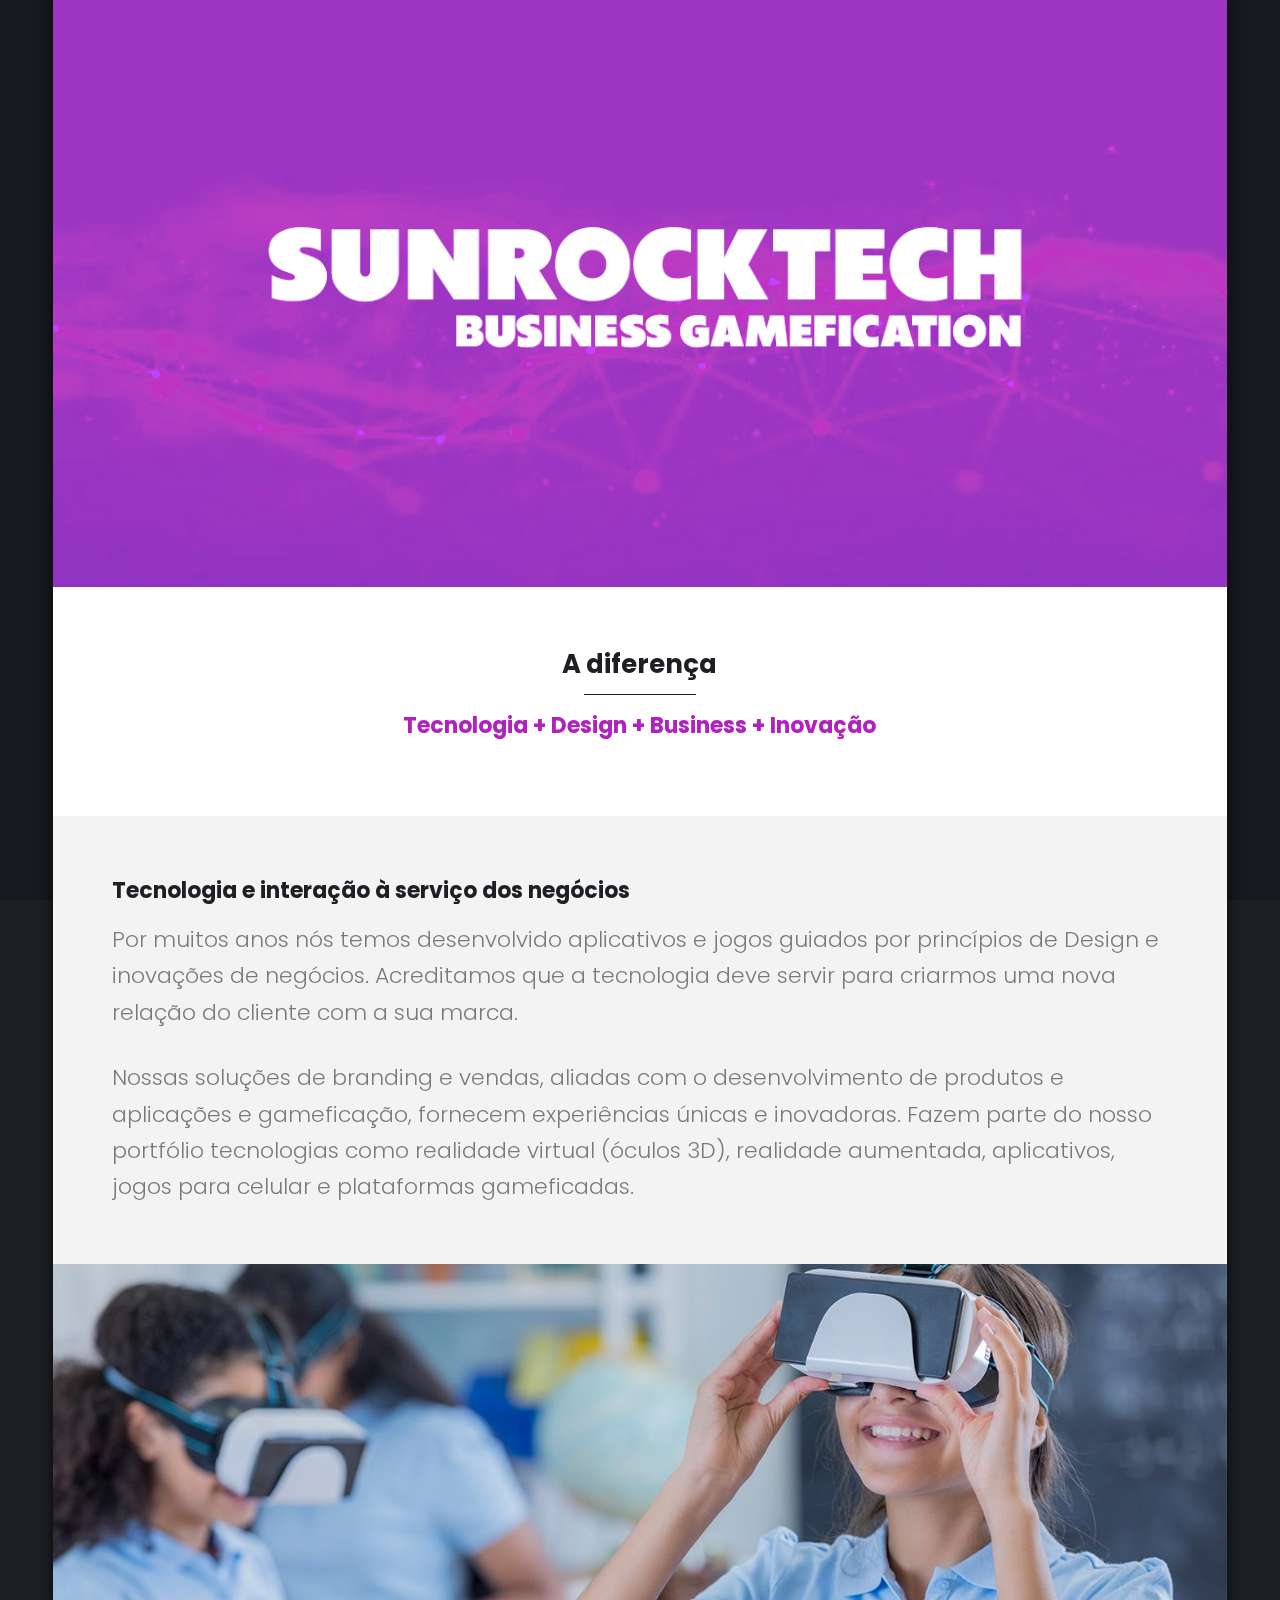
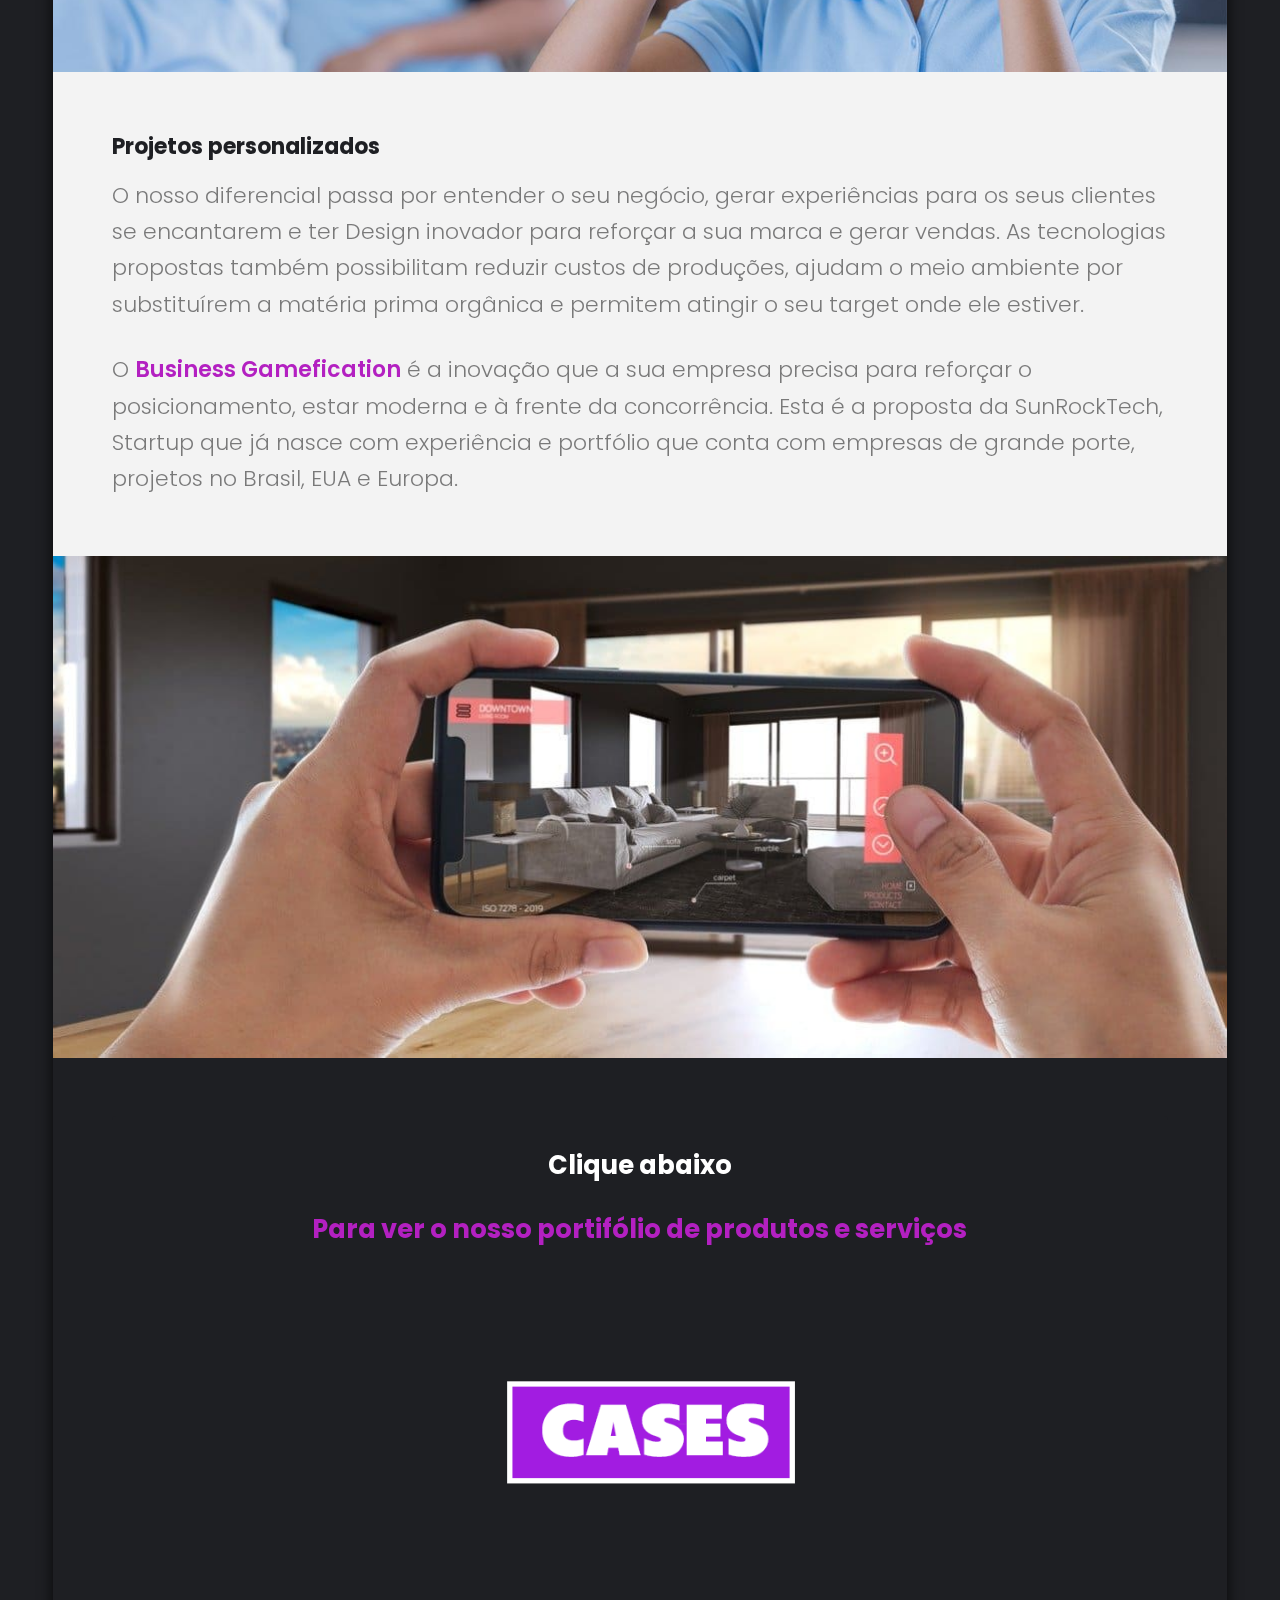
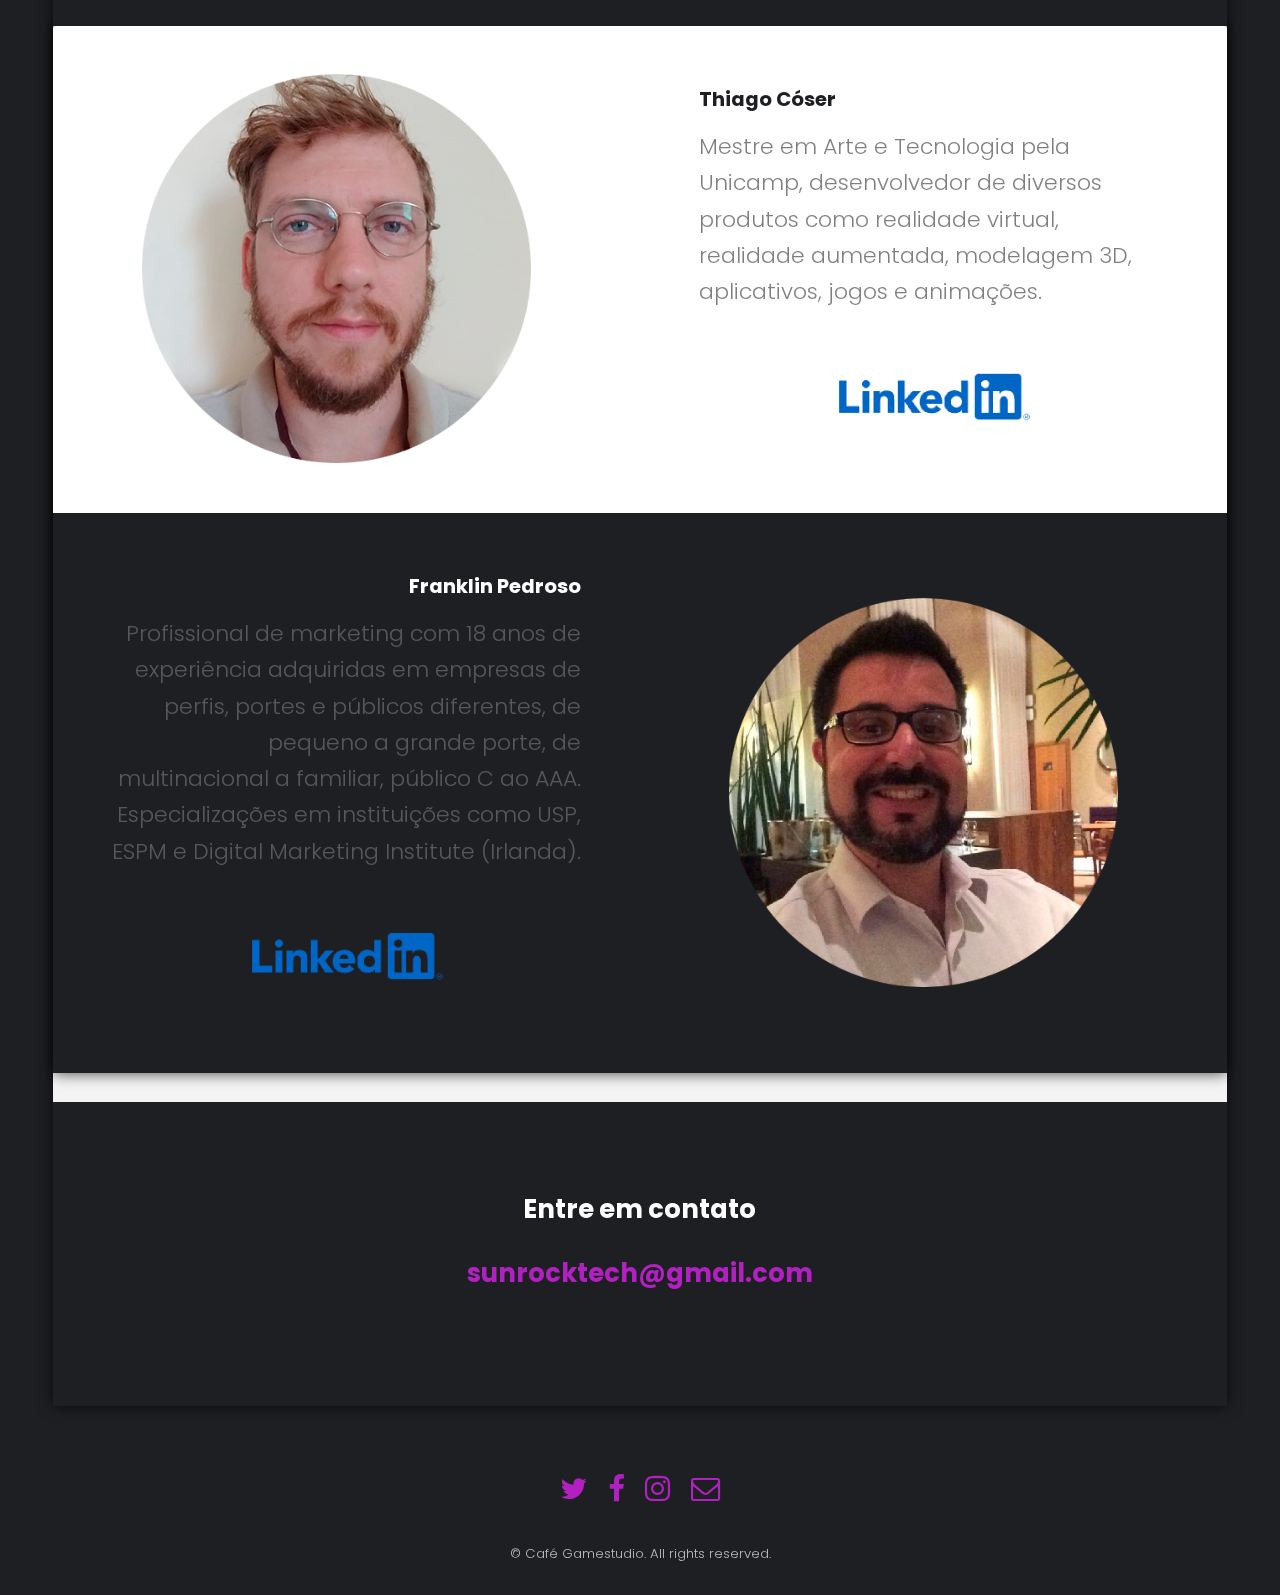
==== sunrocktech/index.html @ 2be59ea2 "Linkedin" ====
<!DOCTYPE HTML>
<!--
	Caminar by TEMPLATED
	templated.co @templatedco
	Released for free under the Creative Commons Attribution 3.0 license (templated.co/license)
-->
<html>

<head>
	<title>SUNROCKTECH</title>
	<meta charset="utf-8" />
	<meta name="viewport" content="width=device-width, initial-scale=1" />
	<link rel="stylesheet" href="assets/css/main.css" />
</head>

<body>

	<!-- Main -->
	<section id="main">
		<div class="inner">

			<!-- One -->
			<section id="one" class="wrapper style1">

				<div class="image fit flush">
					<img src="images/pic02.jpg" alt="" />
				</div>
				<header class="special">
					<h2>A diferença </h2>
					<h1 style="color:#B320C1 ">Tecnologia + Design + Business + Inovação</h1>
				</header>
				<div class="content">
					<h1>Tecnologia e interação à serviço dos negócios</h1>
					<p>Por muitos anos nós temos desenvolvido aplicativos e jogos guiados por princípios de Design e
						inovações de negócios.
						Acreditamos que a tecnologia deve servir para criarmos uma nova relação do cliente com a sua
						marca. </p>

					<p>Nossas soluções de branding e vendas, aliadas com o desenvolvimento de produtos e aplicações e
						gameficação, fornecem
						experiências únicas e inovadoras. Fazem parte do nosso portfólio tecnologias como realidade
						virtual (óculos 3D),
						realidade aumentada, aplicativos, jogos para celular e plataformas gameficadas.
					</p>


				</div>



			</section>


			<!-- One -->
			<section id="one" class="wrapper style1">

				<div class="image fit flush">
					<img src="images/VR.jpg" alt="" />



					<div class="content">
						<h1>Projetos personalizados</h1>
						<p>O nosso diferencial passa por entender o seu negócio, gerar experiências para os seus
							clientes se encantarem e ter
							Design inovador para reforçar a sua marca e gerar vendas. As tecnologias propostas também
							possibilitam reduzir custos de
							produções, ajudam o meio ambiente por substituírem a matéria prima orgânica e permitem
							atingir o seu target onde ele
							estiver.</p>

						<p>O <strong style="color:#B320C1">Business Gamefication</strong> é a inovação que a sua empresa
							precisa para reforçar
							o posicionamento, estar moderna e à
							frente da concorrência. Esta é a proposta da SunRockTech, Startup que já nasce com
							experiência e portfólio que conta com
							empresas de grande porte, projetos no Brasil, EUA e Europa.</p>

					</div>



			</section>
			<!-- One -->
			<section id="one" class="wrapper style1">

				<div class="image fit flush">
					<img src="images/AR.jpg" alt="" />

					<!-- Two -->
					<section id="two" class="wrapper style2">
						<header>
							<h2>Clique abaixo</h2>
							<h2 style="color:#B320C1 "> Para ver o nosso portifólio de produtos e serviços</h2>
						</header>

						<div class="image fit2 flush">


							<a href="https://thiagocoser.github.io/cafegamestudio/donate_pt"><img
									src="images/donate_PT.png" alt="" /></a>

						</div>
				</div>


			</section>



			<section id="main">
				<div class="inner">

					<section id="three" class="wrapper">
						<div class="spotlight">
							<div class="image flush"><img src="images/tago.png" alt="" /></div>
							<div class="inner">
								<h3>Thiago Cóser</h3>
								<p>Mestre em Arte e Tecnologia pela Unicamp, desenvolvedor de diversos
									produtos como
									realidade virtual, realidade aumentada, modelagem 3D, aplicativos, jogos
									e
									animações.</p>





								<div class="image fit flush"><a
										href="https://www.linkedin.com/in/thiago-c%C3%B3ser-b8065735/"><img
											src="images/in.png" alt="" /></a></div>




							</div>




						</div>
						<div class="spotlight alt">
							<div class="image flush"><img src="images/frank.png" alt="" /></div>
							<div class="inner">
								<h3>Franklin Pedroso</h3>
								<p>Profissional de marketing com 18 anos de experiência adquiridas em empresas de
									perfis, portes e públicos diferentes, de
									pequeno a grande porte, de multinacional a familiar, público C ao AAA.
									Especializações em instituições como USP, ESPM e
									Digital Marketing Institute (Irlanda).</p>

								<div class="image fit flush"><a href="https://www.linkedin.com/in/franklinpedroso/"><img
											src="images/in.png" alt="" /></a></div>


							</div>
						</div>

					</section>

				</div>
			</section>


			<!-- Two -->
			<section id="two" class="wrapper style2">
				<header>
					<h2>Entre em contato</h2>
					<h2 style="color:#B320C1 ">sunrocktech@gmail.com</h2>
				</header>


		</div>


	</section>





	<!-- Footer -->
	<footer id="footer">
		<div class="container">
			<ul class="icons">

				<li><a href="#" class="icon fa-twitter"><span class="label">Twitter</span></a></li>
				<li><a href="#" class="icon fa-facebook"><span class="label">Facebook</span></a>
				</li>
				<li><a href="#" class="icon fa-instagram"><span class="label">Instagram</span></a>
				</li>
				<li><a href="#" class="icon fa-envelope-o"><span class="label">Email</span></a></li>
			</ul>
		</div>
		<div class="copyright">
			&copy; Café Gamestudio. All rights reserved.
		</div>
	</footer>

	<!-- Scripts -->
	<script src="assets/js/jquery.min.js"></script>
	<script src="assets/js/jquery.poptrox.min.js"></script>
	<script src="assets/js/skel.min.js"></script>
	<script src="assets/js/util.js"></script>
	<script src="assets/js/main.js"></script>

</body>

</html>
---- sunrocktech/assets/css/main.css ----
@import url(font-awesome.min.css);
@import url("https://fonts.googleapis.com/css?family=Poppins:300,400,500,600,700");

/*
	Caminar by TEMPLATED
	templated.co @templatedco
	Released for free under the Creative Commons Attribution 3.0 license (templated.co/license)
*/

/* Reset */

	html, body, div, span, applet, object, iframe, h1, h2, h3, h4, h5, h6, p, blockquote, pre, a, abbr, acronym, address, big, cite, code, del, dfn, em, img, ins, kbd, q, s, samp, small, strike, strong, sub, sup, tt, var, b, u, i, center, dl, dt, dd, ol, ul, li, fieldset, form, label, legend, table, caption, tbody, tfoot, thead, tr, th, td, article, aside, canvas, details, embed, figure, figcaption, footer, header, hgroup, menu, nav, output, ruby, section, summary, time, mark, audio, video {
		margin: 0;
		padding: 0;
		border: 0;
		font-size: 100%;
		font: inherit;
		vertical-align: baseline;
	}

	article, aside, details, figcaption, figure, footer, header, hgroup, menu, nav, section {
		display: block;
	}

	body {
		line-height: 1;
	}

	ol, ul {
		list-style: none;
	}

	blockquote, q {
		quotes: none;
	}

	blockquote:before, blockquote:after, q:before, q:after {
		content: '';
		content: none;
	}

	table {
		border-collapse: collapse;
		border-spacing: 0;
	}

	body {
		-webkit-text-size-adjust: none;
	}

/* Box Model */

	*, *:before, *:after {
		-moz-box-sizing: border-box;
		-webkit-box-sizing: border-box;
		box-sizing: border-box;
	}

/* Containers */

	.container {
		margin-left: auto;
		margin-right: auto;
	}

	.container.\31 25\25 {
		width: 100%;
		max-width: 100rem;
		min-width: 80rem;
	}

	.container.\37 5\25 {
		width: 60rem;
	}

	.container.\35 0\25 {
		width: 40rem;
	}

	.container.\32 5\25 {
		width: 20rem;
	}

	.container {
		width: 80rem;
	}

	@media screen and (max-width: 1680px) {

		.container.\31 25\25 {
			width: 100%;
			max-width: 100rem;
			min-width: 80rem;
		}

		.container.\37 5\25 {
			width: 60rem;
		}

		.container.\35 0\25 {
			width: 40rem;
		}

		.container.\32 5\25 {
			width: 20rem;
		}

		.container {
			width: 80rem;
		}

	}

	@media screen and (max-width: 1280px) {

		.container.\31 25\25 {
			width: 100%;
			max-width: 81.25rem;
			min-width: 65rem;
		}

		.container.\37 5\25 {
			width: 48.75rem;
		}

		.container.\35 0\25 {
			width: 32.5rem;
		}

		.container.\32 5\25 {
			width: 16.25rem;
		}

		.container {
			width: 65rem;
		}

	}

	@media screen and (max-width: 980px) {

		.container.\31 25\25 {
			width: 100%;
			max-width: 112.5%;
			min-width: 90%;
		}

		.container.\37 5\25 {
			width: 67.5%;
		}

		.container.\35 0\25 {
			width: 45%;
		}

		.container.\32 5\25 {
			width: 22.5%;
		}

		.container {
			width: 90%;
		}

	}

	@media screen and (max-width: 736px) {

		.container.\31 25\25 {
			width: 100%;
			max-width: 112.5%;
			min-width: 90%;
		}

		.container.\37 5\25 {
			width: 67.5%;
		}

		.container.\35 0\25 {
			width: 45%;
		}

		.container.\32 5\25 {
			width: 22.5%;
		}

		.container {
			width: 90% !important;
		}

	}

	@media screen and (max-width: 480px) {

		.container.\31 25\25 {
			width: 100%;
			max-width: 112.5%;
			min-width: 90%;
		}

		.container.\37 5\25 {
			width: 67.5%;
		}

		.container.\35 0\25 {
			width: 45%;
		}

		.container.\32 5\25 {
			width: 22.5%;
		}

		.container {
			width: 90% !important;
		}

	}

/* Grid */

	.row {
		border-bottom: solid 1px transparent;
		-moz-box-sizing: border-box;
		-webkit-box-sizing: border-box;
		box-sizing: border-box;
	}

	.row > * {
		float: left;
		-moz-box-sizing: border-box;
		-webkit-box-sizing: border-box;
		box-sizing: border-box;
	}

	.row:after, .row:before {
		content: '';
		display: block;
		clear: both;
		height: 0;
	}

	.row.uniform > * > :first-child {
		margin-top: 0;
	}

	.row.uniform > * > :last-child {
		margin-bottom: 0;
	}

	.row.\30 \25 > * {
		padding: 0 0 0 0rem;
	}

	.row.\30 \25 {
		margin: 0 0 -1px 0rem;
	}

	.row.uniform.\30 \25 > * {
		padding: 0rem 0 0 0rem;
	}

	.row.uniform.\30 \25 {
		margin: 0rem 0 -1px 0rem;
	}

	.row > * {
		padding: 0 0 0 2rem;
	}

	.row {
		margin: 0 0 -1px -2rem;
	}

	.row.uniform > * {
		padding: 2rem 0 0 2rem;
	}

	.row.uniform {
		margin: -2rem 0 -1px -2rem;
	}

	.row.\32 00\25 > * {
		padding: 0 0 0 4rem;
	}

	.row.\32 00\25 {
		margin: 0 0 -1px -4rem;
	}

	.row.uniform.\32 00\25 > * {
		padding: 4rem 0 0 4rem;
	}

	.row.uniform.\32 00\25 {
		margin: -4rem 0 -1px -4rem;
	}

	.row.\31 50\25 > * {
		padding: 0 0 0 3rem;
	}

	.row.\31 50\25 {
		margin: 0 0 -1px -3rem;
	}

	.row.uniform.\31 50\25 > * {
		padding: 3rem 0 0 3rem;
	}

	.row.uniform.\31 50\25 {
		margin: -3rem 0 -1px -3rem;
	}

	.row.\35 0\25 > * {
		padding: 0 0 0 1rem;
	}

	.row.\35 0\25 {
		margin: 0 0 -1px -1rem;
	}

	.row.uniform.\35 0\25 > * {
		padding: 1rem 0 0 1rem;
	}

	.row.uniform.\35 0\25 {
		margin: -1rem 0 -1px -1rem;
	}

	.row.\32 5\25 > * {
		padding: 0 0 0 0.5rem;
	}

	.row.\32 5\25 {
		margin: 0 0 -1px -0.5rem;
	}

	.row.uniform.\32 5\25 > * {
		padding: 0.5rem 0 0 0.5rem;
	}

	.row.uniform.\32 5\25 {
		margin: -0.5rem 0 -1px -0.5rem;
	}

	.\31 2u, .\31 2u\24 {
		width: 100%;
		clear: none;
		margin-left: 0;
	}

	.\31 1u, .\31 1u\24 {
		width: 91.6666666667%;
		clear: none;
		margin-left: 0;
	}

	.\31 0u, .\31 0u\24 {
		width: 83.3333333333%;
		clear: none;
		margin-left: 0;
	}

	.\39 u, .\39 u\24 {
		width: 75%;
		clear: none;
		margin-left: 0;
	}

	.\38 u, .\38 u\24 {
		width: 66.6666666667%;
		clear: none;
		margin-left: 0;
	}

	.\37 u, .\37 u\24 {
		width: 58.3333333333%;
		clear: none;
		margin-left: 0;
	}

	.\36 u, .\36 u\24 {
		width: 50%;
		clear: none;
		margin-left: 0;
	}

	.\35 u, .\35 u\24 {
		width: 41.6666666667%;
		clear: none;
		margin-left: 0;
	}

	.\34 u, .\34 u\24 {
		width: 33.3333333333%;
		clear: none;
		margin-left: 0;
	}

	.\33 u, .\33 u\24 {
		width: 25%;
		clear: none;
		margin-left: 0;
	}

	.\32 u, .\32 u\24 {
		width: 16.6666666667%;
		clear: none;
		margin-left: 0;
	}

	.\31 u, .\31 u\24 {
		width: 8.3333333333%;
		clear: none;
		margin-left: 0;
	}

	.\31 2u\24 + *,
	.\31 1u\24 + *,
	.\31 0u\24 + *,
	.\39 u\24 + *,
	.\38 u\24 + *,
	.\37 u\24 + *,
	.\36 u\24 + *,
	.\35 u\24 + *,
	.\34 u\24 + *,
	.\33 u\24 + *,
	.\32 u\24 + *,
	.\31 u\24 + * {
		clear: left;
	}

	.\-11u {
		margin-left: 91.66667%;
	}

	.\-10u {
		margin-left: 83.33333%;
	}

	.\-9u {
		margin-left: 75%;
	}

	.\-8u {
		margin-left: 66.66667%;
	}

	.\-7u {
		margin-left: 58.33333%;
	}

	.\-6u {
		margin-left: 50%;
	}

	.\-5u {
		margin-left: 41.66667%;
	}

	.\-4u {
		margin-left: 33.33333%;
	}

	.\-3u {
		margin-left: 25%;
	}

	.\-2u {
		margin-left: 16.66667%;
	}

	.\-1u {
		margin-left: 8.33333%;
	}

	@media screen and (max-width: 1680px) {

		.row > * {
			padding: 0 0 0 2rem;
		}

		.row {
			margin: 0 0 -1px -2rem;
		}

		.row.uniform > * {
			padding: 2rem 0 0 2rem;
		}

		.row.uniform {
			margin: -2rem 0 -1px -2rem;
		}

		.row.\32 00\25 > * {
			padding: 0 0 0 4rem;
		}

		.row.\32 00\25 {
			margin: 0 0 -1px -4rem;
		}

		.row.uniform.\32 00\25 > * {
			padding: 4rem 0 0 4rem;
		}

		.row.uniform.\32 00\25 {
			margin: -4rem 0 -1px -4rem;
		}

		.row.\31 50\25 > * {
			padding: 0 0 0 3rem;
		}

		.row.\31 50\25 {
			margin: 0 0 -1px -3rem;
		}

		.row.uniform.\31 50\25 > * {
			padding: 3rem 0 0 3rem;
		}

		.row.uniform.\31 50\25 {
			margin: -3rem 0 -1px -3rem;
		}

		.row.\35 0\25 > * {
			padding: 0 0 0 1rem;
		}

		.row.\35 0\25 {
			margin: 0 0 -1px -1rem;
		}

		.row.uniform.\35 0\25 > * {
			padding: 1rem 0 0 1rem;
		}

		.row.uniform.\35 0\25 {
			margin: -1rem 0 -1px -1rem;
		}

		.row.\32 5\25 > * {
			padding: 0 0 0 0.5rem;
		}

		.row.\32 5\25 {
			margin: 0 0 -1px -0.5rem;
		}

		.row.uniform.\32 5\25 > * {
			padding: 0.5rem 0 0 0.5rem;
		}

		.row.uniform.\32 5\25 {
			margin: -0.5rem 0 -1px -0.5rem;
		}

		.\31 2u\28xlarge\29, .\31 2u\24\28xlarge\29 {
			width: 100%;
			clear: none;
			margin-left: 0;
		}

		.\31 1u\28xlarge\29, .\31 1u\24\28xlarge\29 {
			width: 91.6666666667%;
			clear: none;
			margin-left: 0;
		}

		.\31 0u\28xlarge\29, .\31 0u\24\28xlarge\29 {
			width: 83.3333333333%;
			clear: none;
			margin-left: 0;
		}

		.\39 u\28xlarge\29, .\39 u\24\28xlarge\29 {
			width: 75%;
			clear: none;
			margin-left: 0;
		}

		.\38 u\28xlarge\29, .\38 u\24\28xlarge\29 {
			width: 66.6666666667%;
			clear: none;
			margin-left: 0;
		}

		.\37 u\28xlarge\29, .\37 u\24\28xlarge\29 {
			width: 58.3333333333%;
			clear: none;
			margin-left: 0;
		}

		.\36 u\28xlarge\29, .\36 u\24\28xlarge\29 {
			width: 50%;
			clear: none;
			margin-left: 0;
		}

		.\35 u\28xlarge\29, .\35 u\24\28xlarge\29 {
			width: 41.6666666667%;
			clear: none;
			margin-left: 0;
		}

		.\34 u\28xlarge\29, .\34 u\24\28xlarge\29 {
			width: 33.3333333333%;
			clear: none;
			margin-left: 0;
		}

		.\33 u\28xlarge\29, .\33 u\24\28xlarge\29 {
			width: 25%;
			clear: none;
			margin-left: 0;
		}

		.\32 u\28xlarge\29, .\32 u\24\28xlarge\29 {
			width: 16.6666666667%;
			clear: none;
			margin-left: 0;
		}

		.\31 u\28xlarge\29, .\31 u\24\28xlarge\29 {
			width: 8.3333333333%;
			clear: none;
			margin-left: 0;
		}

		.\31 2u\24\28xlarge\29 + *,
		.\31 1u\24\28xlarge\29 + *,
		.\31 0u\24\28xlarge\29 + *,
		.\39 u\24\28xlarge\29 + *,
		.\38 u\24\28xlarge\29 + *,
		.\37 u\24\28xlarge\29 + *,
		.\36 u\24\28xlarge\29 + *,
		.\35 u\24\28xlarge\29 + *,
		.\34 u\24\28xlarge\29 + *,
		.\33 u\24\28xlarge\29 + *,
		.\32 u\24\28xlarge\29 + *,
		.\31 u\24\28xlarge\29 + * {
			clear: left;
		}

		.\-11u\28xlarge\29 {
			margin-left: 91.66667%;
		}

		.\-10u\28xlarge\29 {
			margin-left: 83.33333%;
		}

		.\-9u\28xlarge\29 {
			margin-left: 75%;
		}

		.\-8u\28xlarge\29 {
			margin-left: 66.66667%;
		}

		.\-7u\28xlarge\29 {
			margin-left: 58.33333%;
		}

		.\-6u\28xlarge\29 {
			margin-left: 50%;
		}

		.\-5u\28xlarge\29 {
			margin-left: 41.66667%;
		}

		.\-4u\28xlarge\29 {
			margin-left: 33.33333%;
		}

		.\-3u\28xlarge\29 {
			margin-left: 25%;
		}

		.\-2u\28xlarge\29 {
			margin-left: 16.66667%;
		}

		.\-1u\28xlarge\29 {
			margin-left: 8.33333%;
		}

	}

	@media screen and (max-width: 1280px) {

		.row > * {
			padding: 0 0 0 1.5rem;
		}

		.row {
			margin: 0 0 -1px -1.5rem;
		}

		.row.uniform > * {
			padding: 1.5rem 0 0 1.5rem;
		}

		.row.uniform {
			margin: -1.5rem 0 -1px -1.5rem;
		}

		.row.\32 00\25 > * {
			padding: 0 0 0 3rem;
		}

		.row.\32 00\25 {
			margin: 0 0 -1px -3rem;
		}

		.row.uniform.\32 00\25 > * {
			padding: 3rem 0 0 3rem;
		}

		.row.uniform.\32 00\25 {
			margin: -3rem 0 -1px -3rem;
		}

		.row.\31 50\25 > * {
			padding: 0 0 0 2.25rem;
		}

		.row.\31 50\25 {
			margin: 0 0 -1px -2.25rem;
		}

		.row.uniform.\31 50\25 > * {
			padding: 2.25rem 0 0 2.25rem;
		}

		.row.uniform.\31 50\25 {
			margin: -2.25rem 0 -1px -2.25rem;
		}

		.row.\35 0\25 > * {
			padding: 0 0 0 0.75rem;
		}

		.row.\35 0\25 {
			margin: 0 0 -1px -0.75rem;
		}

		.row.uniform.\35 0\25 > * {
			padding: 0.75rem 0 0 0.75rem;
		}

		.row.uniform.\35 0\25 {
			margin: -0.75rem 0 -1px -0.75rem;
		}

		.row.\32 5\25 > * {
			padding: 0 0 0 0.375rem;
		}

		.row.\32 5\25 {
			margin: 0 0 -1px -0.375rem;
		}

		.row.uniform.\32 5\25 > * {
			padding: 0.375rem 0 0 0.375rem;
		}

		.row.uniform.\32 5\25 {
			margin: -0.375rem 0 -1px -0.375rem;
		}

		.\31 2u\28large\29, .\31 2u\24\28large\29 {
			width: 100%;
			clear: none;
			margin-left: 0;
		}

		.\31 1u\28large\29, .\31 1u\24\28large\29 {
			width: 91.6666666667%;
			clear: none;
			margin-left: 0;
		}

		.\31 0u\28large\29, .\31 0u\24\28large\29 {
			width: 83.3333333333%;
			clear: none;
			margin-left: 0;
		}

		.\39 u\28large\29, .\39 u\24\28large\29 {
			width: 75%;
			clear: none;
			margin-left: 0;
		}

		.\38 u\28large\29, .\38 u\24\28large\29 {
			width: 66.6666666667%;
			clear: none;
			margin-left: 0;
		}

		.\37 u\28large\29, .\37 u\24\28large\29 {
			width: 58.3333333333%;
			clear: none;
			margin-left: 0;
		}

		.\36 u\28large\29, .\36 u\24\28large\29 {
			width: 50%;
			clear: none;
			margin-left: 0;
		}

		.\35 u\28large\29, .\35 u\24\28large\29 {
			width: 41.6666666667%;
			clear: none;
			margin-left: 0;
		}

		.\34 u\28large\29, .\34 u\24\28large\29 {
			width: 33.3333333333%;
			clear: none;
			margin-left: 0;
		}

		.\33 u\28large\29, .\33 u\24\28large\29 {
			width: 25%;
			clear: none;
			margin-left: 0;
		}

		.\32 u\28large\29, .\32 u\24\28large\29 {
			width: 16.6666666667%;
			clear: none;
			margin-left: 0;
		}

		.\31 u\28large\29, .\31 u\24\28large\29 {
			width: 8.3333333333%;
			clear: none;
			margin-left: 0;
		}

		.\31 2u\24\28large\29 + *,
		.\31 1u\24\28large\29 + *,
		.\31 0u\24\28large\29 + *,
		.\39 u\24\28large\29 + *,
		.\38 u\24\28large\29 + *,
		.\37 u\24\28large\29 + *,
		.\36 u\24\28large\29 + *,
		.\35 u\24\28large\29 + *,
		.\34 u\24\28large\29 + *,
		.\33 u\24\28large\29 + *,
		.\32 u\24\28large\29 + *,
		.\31 u\24\28large\29 + * {
			clear: left;
		}

		.\-11u\28large\29 {
			margin-left: 91.66667%;
		}

		.\-10u\28large\29 {
			margin-left: 83.33333%;
		}

		.\-9u\28large\29 {
			margin-left: 75%;
		}

		.\-8u\28large\29 {
			margin-left: 66.66667%;
		}

		.\-7u\28large\29 {
			margin-left: 58.33333%;
		}

		.\-6u\28large\29 {
			margin-left: 50%;
		}

		.\-5u\28large\29 {
			margin-left: 41.66667%;
		}

		.\-4u\28large\29 {
			margin-left: 33.33333%;
		}

		.\-3u\28large\29 {
			margin-left: 25%;
		}

		.\-2u\28large\29 {
			margin-left: 16.66667%;
		}

		.\-1u\28large\29 {
			margin-left: 8.33333%;
		}

	}

	@media screen and (max-width: 980px) {

		.row > * {
			padding: 0 0 0 1.5rem;
		}

		.row {
			margin: 0 0 -1px -1.5rem;
		}

		.row.uniform > * {
			padding: 1.5rem 0 0 1.5rem;
		}

		.row.uniform {
			margin: -1.5rem 0 -1px -1.5rem;
		}

		.row.\32 00\25 > * {
			padding: 0 0 0 3rem;
		}

		.row.\32 00\25 {
			margin: 0 0 -1px -3rem;
		}

		.row.uniform.\32 00\25 > * {
			padding: 3rem 0 0 3rem;
		}

		.row.uniform.\32 00\25 {
			margin: -3rem 0 -1px -3rem;
		}

		.row.\31 50\25 > * {
			padding: 0 0 0 2.25rem;
		}

		.row.\31 50\25 {
			margin: 0 0 -1px -2.25rem;
		}

		.row.uniform.\31 50\25 > * {
			padding: 2.25rem 0 0 2.25rem;
		}

		.row.uniform.\31 50\25 {
			margin: -2.25rem 0 -1px -2.25rem;
		}

		.row.\35 0\25 > * {
			padding: 0 0 0 0.75rem;
		}

		.row.\35 0\25 {
			margin: 0 0 -1px -0.75rem;
		}

		.row.uniform.\35 0\25 > * {
			padding: 0.75rem 0 0 0.75rem;
		}

		.row.uniform.\35 0\25 {
			margin: -0.75rem 0 -1px -0.75rem;
		}

		.row.\32 5\25 > * {
			padding: 0 0 0 0.375rem;
		}

		.row.\32 5\25 {
			margin: 0 0 -1px -0.375rem;
		}

		.row.uniform.\32 5\25 > * {
			padding: 0.375rem 0 0 0.375rem;
		}

		.row.uniform.\32 5\25 {
			margin: -0.375rem 0 -1px -0.375rem;
		}

		.\31 2u\28medium\29, .\31 2u\24\28medium\29 {
			width: 100%;
			clear: none;
			margin-left: 0;
		}

		.\31 1u\28medium\29, .\31 1u\24\28medium\29 {
			width: 91.6666666667%;
			clear: none;
			margin-left: 0;
		}

		.\31 0u\28medium\29, .\31 0u\24\28medium\29 {
			width: 83.3333333333%;
			clear: none;
			margin-left: 0;
		}

		.\39 u\28medium\29, .\39 u\24\28medium\29 {
			width: 75%;
			clear: none;
			margin-left: 0;
		}

		.\38 u\28medium\29, .\38 u\24\28medium\29 {
			width: 66.6666666667%;
			clear: none;
			margin-left: 0;
		}

		.\37 u\28medium\29, .\37 u\24\28medium\29 {
			width: 58.3333333333%;
			clear: none;
			margin-left: 0;
		}

		.\36 u\28medium\29, .\36 u\24\28medium\29 {
			width: 50%;
			clear: none;
			margin-left: 0;
		}

		.\35 u\28medium\29, .\35 u\24\28medium\29 {
			width: 41.6666666667%;
			clear: none;
			margin-left: 0;
		}

		.\34 u\28medium\29, .\34 u\24\28medium\29 {
			width: 33.3333333333%;
			clear: none;
			margin-left: 0;
		}

		.\33 u\28medium\29, .\33 u\24\28medium\29 {
			width: 25%;
			clear: none;
			margin-left: 0;
		}

		.\32 u\28medium\29, .\32 u\24\28medium\29 {
			width: 16.6666666667%;
			clear: none;
			margin-left: 0;
		}

		.\31 u\28medium\29, .\31 u\24\28medium\29 {
			width: 8.3333333333%;
			clear: none;
			margin-left: 0;
		}

		.\31 2u\24\28medium\29 + *,
		.\31 1u\24\28medium\29 + *,
		.\31 0u\24\28medium\29 + *,
		.\39 u\24\28medium\29 + *,
		.\38 u\24\28medium\29 + *,
		.\37 u\24\28medium\29 + *,
		.\36 u\24\28medium\29 + *,
		.\35 u\24\28medium\29 + *,
		.\34 u\24\28medium\29 + *,
		.\33 u\24\28medium\29 + *,
		.\32 u\24\28medium\29 + *,
		.\31 u\24\28medium\29 + * {
			clear: left;
		}

		.\-11u\28medium\29 {
			margin-left: 91.66667%;
		}

		.\-10u\28medium\29 {
			margin-left: 83.33333%;
		}

		.\-9u\28medium\29 {
			margin-left: 75%;
		}

		.\-8u\28medium\29 {
			margin-left: 66.66667%;
		}

		.\-7u\28medium\29 {
			margin-left: 58.33333%;
		}

		.\-6u\28medium\29 {
			margin-left: 50%;
		}

		.\-5u\28medium\29 {
			margin-left: 41.66667%;
		}

		.\-4u\28medium\29 {
			margin-left: 33.33333%;
		}

		.\-3u\28medium\29 {
			margin-left: 25%;
		}

		.\-2u\28medium\29 {
			margin-left: 16.66667%;
		}

		.\-1u\28medium\29 {
			margin-left: 8.33333%;
		}

	}

	@media screen and (max-width: 736px) {

		.row > * {
			padding: 0 0 0 1.25rem;
		}

		.row {
			margin: 0 0 -1px -1.25rem;
		}

		.row.uniform > * {
			padding: 1.25rem 0 0 1.25rem;
		}

		.row.uniform {
			margin: -1.25rem 0 -1px -1.25rem;
		}

		.row.\32 00\25 > * {
			padding: 0 0 0 2.5rem;
		}

		.row.\32 00\25 {
			margin: 0 0 -1px -2.5rem;
		}

		.row.uniform.\32 00\25 > * {
			padding: 2.5rem 0 0 2.5rem;
		}

		.row.uniform.\32 00\25 {
			margin: -2.5rem 0 -1px -2.5rem;
		}

		.row.\31 50\25 > * {
			padding: 0 0 0 1.875rem;
		}

		.row.\31 50\25 {
			margin: 0 0 -1px -1.875rem;
		}

		.row.uniform.\31 50\25 > * {
			padding: 1.875rem 0 0 1.875rem;
		}

		.row.uniform.\31 50\25 {
			margin: -1.875rem 0 -1px -1.875rem;
		}

		.row.\35 0\25 > * {
			padding: 0 0 0 0.625rem;
		}

		.row.\35 0\25 {
			margin: 0 0 -1px -0.625rem;
		}

		.row.uniform.\35 0\25 > * {
			padding: 0.625rem 0 0 0.625rem;
		}

		.row.uniform.\35 0\25 {
			margin: -0.625rem 0 -1px -0.625rem;
		}

		.row.\32 5\25 > * {
			padding: 0 0 0 0.3125rem;
		}

		.row.\32 5\25 {
			margin: 0 0 -1px -0.3125rem;
		}

		.row.uniform.\32 5\25 > * {
			padding: 0.3125rem 0 0 0.3125rem;
		}

		.row.uniform.\32 5\25 {
			margin: -0.3125rem 0 -1px -0.3125rem;
		}

		.\31 2u\28small\29, .\31 2u\24\28small\29 {
			width: 100%;
			clear: none;
			margin-left: 0;
		}

		.\31 1u\28small\29, .\31 1u\24\28small\29 {
			width: 91.6666666667%;
			clear: none;
			margin-left: 0;
		}

		.\31 0u\28small\29, .\31 0u\24\28small\29 {
			width: 83.3333333333%;
			clear: none;
			margin-left: 0;
		}

		.\39 u\28small\29, .\39 u\24\28small\29 {
			width: 75%;
			clear: none;
			margin-left: 0;
		}

		.\38 u\28small\29, .\38 u\24\28small\29 {
			width: 66.6666666667%;
			clear: none;
			margin-left: 0;
		}

		.\37 u\28small\29, .\37 u\24\28small\29 {
			width: 58.3333333333%;
			clear: none;
			margin-left: 0;
		}

		.\36 u\28small\29, .\36 u\24\28small\29 {
			width: 50%;
			clear: none;
			margin-left: 0;
		}

		.\35 u\28small\29, .\35 u\24\28small\29 {
			width: 41.6666666667%;
			clear: none;
			margin-left: 0;
		}

		.\34 u\28small\29, .\34 u\24\28small\29 {
			width: 33.3333333333%;
			clear: none;
			margin-left: 0;
		}

		.\33 u\28small\29, .\33 u\24\28small\29 {
			width: 25%;
			clear: none;
			margin-left: 0;
		}

		.\32 u\28small\29, .\32 u\24\28small\29 {
			width: 16.6666666667%;
			clear: none;
			margin-left: 0;
		}

		.\31 u\28small\29, .\31 u\24\28small\29 {
			width: 8.3333333333%;
			clear: none;
			margin-left: 0;
		}

		.\31 2u\24\28small\29 + *,
		.\31 1u\24\28small\29 + *,
		.\31 0u\24\28small\29 + *,
		.\39 u\24\28small\29 + *,
		.\38 u\24\28small\29 + *,
		.\37 u\24\28small\29 + *,
		.\36 u\24\28small\29 + *,
		.\35 u\24\28small\29 + *,
		.\34 u\24\28small\29 + *,
		.\33 u\24\28small\29 + *,
		.\32 u\24\28small\29 + *,
		.\31 u\24\28small\29 + * {
			clear: left;
		}

		.\-11u\28small\29 {
			margin-left: 91.66667%;
		}

		.\-10u\28small\29 {
			margin-left: 83.33333%;
		}

		.\-9u\28small\29 {
			margin-left: 75%;
		}

		.\-8u\28small\29 {
			margin-left: 66.66667%;
		}

		.\-7u\28small\29 {
			margin-left: 58.33333%;
		}

		.\-6u\28small\29 {
			margin-left: 50%;
		}

		.\-5u\28small\29 {
			margin-left: 41.66667%;
		}

		.\-4u\28small\29 {
			margin-left: 33.33333%;
		}

		.\-3u\28small\29 {
			margin-left: 25%;
		}

		.\-2u\28small\29 {
			margin-left: 16.66667%;
		}

		.\-1u\28small\29 {
			margin-left: 8.33333%;
		}

	}

	@media screen and (max-width: 480px) {

		.row > * {
			padding: 0 0 0 1.25rem;
		}

		.row {
			margin: 0 0 -1px -1.25rem;
		}

		.row.uniform > * {
			padding: 1.25rem 0 0 1.25rem;
		}

		.row.uniform {
			margin: -1.25rem 0 -1px -1.25rem;
		}

		.row.\32 00\25 > * {
			padding: 0 0 0 2.5rem;
		}

		.row.\32 00\25 {
			margin: 0 0 -1px -2.5rem;
		}

		.row.uniform.\32 00\25 > * {
			padding: 2.5rem 0 0 2.5rem;
		}

		.row.uniform.\32 00\25 {
			margin: -2.5rem 0 -1px -2.5rem;
		}

		.row.\31 50\25 > * {
			padding: 0 0 0 1.875rem;
		}

		.row.\31 50\25 {
			margin: 0 0 -1px -1.875rem;
		}

		.row.uniform.\31 50\25 > * {
			padding: 1.875rem 0 0 1.875rem;
		}

		.row.uniform.\31 50\25 {
			margin: -1.875rem 0 -1px -1.875rem;
		}

		.row.\35 0\25 > * {
			padding: 0 0 0 0.625rem;
		}

		.row.\35 0\25 {
			margin: 0 0 -1px -0.625rem;
		}

		.row.uniform.\35 0\25 > * {
			padding: 0.625rem 0 0 0.625rem;
		}

		.row.uniform.\35 0\25 {
			margin: -0.625rem 0 -1px -0.625rem;
		}

		.row.\32 5\25 > * {
			padding: 0 0 0 0.3125rem;
		}

		.row.\32 5\25 {
			margin: 0 0 -1px -0.3125rem;
		}

		.row.uniform.\32 5\25 > * {
			padding: 0.3125rem 0 0 0.3125rem;
		}

		.row.uniform.\32 5\25 {
			margin: -0.3125rem 0 -1px -0.3125rem;
		}

		.\31 2u\28xsmall\29, .\31 2u\24\28xsmall\29 {
			width: 100%;
			clear: none;
			margin-left: 0;
		}

		.\31 1u\28xsmall\29, .\31 1u\24\28xsmall\29 {
			width: 91.6666666667%;
			clear: none;
			margin-left: 0;
		}

		.\31 0u\28xsmall\29, .\31 0u\24\28xsmall\29 {
			width: 83.3333333333%;
			clear: none;
			margin-left: 0;
		}

		.\39 u\28xsmall\29, .\39 u\24\28xsmall\29 {
			width: 75%;
			clear: none;
			margin-left: 0;
		}

		.\38 u\28xsmall\29, .\38 u\24\28xsmall\29 {
			width: 66.6666666667%;
			clear: none;
			margin-left: 0;
		}

		.\37 u\28xsmall\29, .\37 u\24\28xsmall\29 {
			width: 58.3333333333%;
			clear: none;
			margin-left: 0;
		}

		.\36 u\28xsmall\29, .\36 u\24\28xsmall\29 {
			width: 50%;
			clear: none;
			margin-left: 0;
		}

		.\35 u\28xsmall\29, .\35 u\24\28xsmall\29 {
			width: 41.6666666667%;
			clear: none;
			margin-left: 0;
		}

		.\34 u\28xsmall\29, .\34 u\24\28xsmall\29 {
			width: 33.3333333333%;
			clear: none;
			margin-left: 0;
		}

		.\33 u\28xsmall\29, .\33 u\24\28xsmall\29 {
			width: 25%;
			clear: none;
			margin-left: 0;
		}

		.\32 u\28xsmall\29, .\32 u\24\28xsmall\29 {
			width: 16.6666666667%;
			clear: none;
			margin-left: 0;
		}

		.\31 u\28xsmall\29, .\31 u\24\28xsmall\29 {
			width: 8.3333333333%;
			clear: none;
			margin-left: 0;
		}

		.\31 2u\24\28xsmall\29 + *,
		.\31 1u\24\28xsmall\29 + *,
		.\31 0u\24\28xsmall\29 + *,
		.\39 u\24\28xsmall\29 + *,
		.\38 u\24\28xsmall\29 + *,
		.\37 u\24\28xsmall\29 + *,
		.\36 u\24\28xsmall\29 + *,
		.\35 u\24\28xsmall\29 + *,
		.\34 u\24\28xsmall\29 + *,
		.\33 u\24\28xsmall\29 + *,
		.\32 u\24\28xsmall\29 + *,
		.\31 u\24\28xsmall\29 + * {
			clear: left;
		}

		.\-11u\28xsmall\29 {
			margin-left: 91.66667%;
		}

		.\-10u\28xsmall\29 {
			margin-left: 83.33333%;
		}

		.\-9u\28xsmall\29 {
			margin-left: 75%;
		}

		.\-8u\28xsmall\29 {
			margin-left: 66.66667%;
		}

		.\-7u\28xsmall\29 {
			margin-left: 58.33333%;
		}

		.\-6u\28xsmall\29 {
			margin-left: 50%;
		}

		.\-5u\28xsmall\29 {
			margin-left: 41.66667%;
		}

		.\-4u\28xsmall\29 {
			margin-left: 33.33333%;
		}

		.\-3u\28xsmall\29 {
			margin-left: 25%;
		}

		.\-2u\28xsmall\29 {
			margin-left: 16.66667%;
		}

		.\-1u\28xsmall\29 {
			margin-left: 8.33333%;
		}

	}

/* Basic */

	@-ms-viewport {
		width: device-width;
	}

	body {
		-ms-overflow-style: scrollbar;
	}

	@media screen and (max-width: 480px) {

		html, body {
			min-width: 320px;
		}

	}

	body {
		background: #fff;
	}

		body.is-loading *, body.is-loading *:before, body.is-loading *:after {
			-moz-animation: none !important;
			-webkit-animation: none !important;
			-ms-animation: none !important;
			animation: none !important;
			-moz-transition: none !important;
			-webkit-transition: none !important;
			-ms-transition: none !important;
			transition: none !important;
		}

/* Type */

	html {
		font-size: 15pt;
	}

		@media screen and (max-width: 1680px) {

			html {
				font-size: 11pt;
			}

		}

		@media screen and (max-width: 1280px) {

			html {
				font-size: 11pt;
			}

		}

		@media screen and (max-width: 980px) {

			html {
				font-size: 12pt;
			}

		}

		@media screen and (max-width: 736px) {

			html {
				font-size: 8pt;
			}

		}

		@media screen and (max-width: 480px) {

			html {
				font-size:8pt;
			}

		}

	body {
		background-color: #fff;
		color: rgba(0, 0, 0, 0.5);
	}

	body, input, select, textarea {
		font-family: "Poppins", sans-serif;
		font-weight: 300;
		font-size: 1.5rem;
		line-height: 1.65;
	}

	a {
		text-decoration: underline;
	}

		a:hover {
			text-decoration: none;
		}

	strong, b {
		font-weight: 600;
	}

	em, i {
		font-style: italic;
	}

	p {
		margin: 0 0 2rem 0;
	}

		p:last-child {
			margin: 0;
		}

		p.special {
			text-transform: uppercase;
			font-size: .2rem;
			font-weight: 300;
			margin: 0 0 .5rem 0;
			padding: 0 0 1rem 0;
			letter-spacing: .25rem;
		}

			p.special:after {
				content: '';
				position: absolute;
				margin: auto;
				right: 0;
				bottom: 0;
				left: 0;
				width: 50%;
				height: 1px;
				background-color: rgba(0, 0, 0, 0.125);

			}

	h1, h2, h3, h4, h5, h6 {
		font-weight: 700;
		line-height: 1.5;
		margin: 0 0 1rem 0;
	}

		h1 a, h2 a, h3 a, h4 a, h5 a, h6 a {
			color: inherit;
			text-decoration: none;
		}

	h2 {
		font-size: 1.75rem;
	}

	h3 {
		font-size: 1.35rem;
	}

	h4 {
		font-size: 1.1rem;
	}

	h5 {
		font-size: 0.9rem;
	}

	h6 {
		font-size: 0.7rem;
	}

	sub {
		font-size: 0.8rem;
		position: relative;
		top: 0.5rem;
	}

	sup {
		font-size: 0.8rem;
		position: relative;
		top: -0.5rem;
	}

	blockquote {
		border-left: solid 4px;
		font-style: italic;
		margin: 0 0 2rem 0;
		padding: 0.5rem 0 0.5rem 2rem;
	}

	code {
		border-radius: 4px;
		border: solid 1px;
		font-family: "Courier New", monospace;
		font-size: 0.9rem;
		margin: 0 0.25rem;
		padding: 0.25rem 0.65rem;
	}

	pre {
		-webkit-overflow-scrolling: touch;
		font-family: "Courier New", monospace;
		font-size: 0.9rem;
		margin: 0 0 2rem 0;
	}

		pre code {
			display: block;
			line-height: 1.75;
			padding: 1rem 1.5rem;
			overflow-x: auto;
		}

	hr {
		border: 0;
		border-bottom: solid 1px;
		margin: 2rem 0;
	}

		hr.major {
			margin: 3rem 0;
		}

	.align-left {
		text-align: left;
	}

	.align-center {
		text-align: center;
	}

	.align-right {
		text-align: right;
	}

	input, select, textarea {
		color: #1e1f23;
	}

	a {
		color: #54a354;
	}

	strong, b {
		color: #1e1f23;
	}

	h1, h2, h3, h4, h5, h6 {
		color: #1e1f23;
	}

	blockquote {
		border-left-color: rgba(144, 144, 144, 0.25);
	}

	code {
		background: rgba(144, 144, 144, 0.075);
		border-color: rgba(144, 144, 144, 0.25);
	}

	hr {
		border-bottom-color: rgba(144, 144, 144, 0.25);
	}

/* Box */

	.box {
		margin-bottom: 2rem;
		background: rgba(255, 255, 255, 0.95);
		border-radius: 4px;
	}

		.box .image.fit {
			margin: 0;
			border-radius: 0;
		}

			.box .image.fit img {
				border-radius: 0;
			}

		.box header {
			margin: 0 0 2rem 0;
		}

			.box header h2 {
				margin-bottom: 1rem;
				position: relative;
				padding-bottom: 1rem;
				font-weight: 700;
			}

				.box header h2:after {
					content: '';
					position: absolute;
					margin: auto;
					right: 0;
					bottom: 0;
					left: 0;
					width: 10%;
					height: 1px;
					background-color: rgba(0, 0, 0, 0.125);
				}

			.box header p {
				text-transform: uppercase;
				font-size: .75rem;
				font-weight: 300;
				margin: 1rem 0;
				padding: 0;
				letter-spacing: .25rem;
			}

		.box .content {
			padding: 3rem;
		}

		.box > :last-child,
		.box > :last-child > :last-child,
		.box > :last-child > :last-child > :last-child {
			margin-bottom: 0;
		}

		.box.alt {
			border: 0;
			border-radius: 0;
			padding: 0;
		}

		@media screen and (max-width: 736px) {

			.box .content {
				padding: 2rem;
			}

		}

	.box {
		border-color: rgba(144, 144, 144, 0.25);
	}

/* Button */

	input[type="submit"],
	input[type="reset"],
	input[type="button"],
	button,
	.button {
		-moz-appearance: none;
		-webkit-appearance: none;
		-ms-appearance: none;
		appearance: none;
		-moz-transition: background-color 0.2s ease-in-out, color 0.2s ease-in-out;
		-webkit-transition: background-color 0.2s ease-in-out, color 0.2s ease-in-out;
		-ms-transition: background-color 0.2s ease-in-out, color 0.2s ease-in-out;
		transition: background-color 0.2s ease-in-out, color 0.2s ease-in-out;
		border-radius: 4px;
		border: 0;
		cursor: pointer;
		display: inline-block;
		font-weight: 300;
		height: 2.85rem;
		line-height: 2.95rem;
		padding: 0 1.5rem;
		text-align: center;
		text-decoration: none;
		text-transform: uppercase;
		white-space: nowrap;
		width: 20%;
		font-size: 1rem;

	}

		input[type="submit"].icon,
		input[type="reset"].icon,
		input[type="button"].icon,
		button.icon,
		.button.icon {
			padding-left: 1.35rem;
		}

			input[type="submit"].icon:before,
			input[type="reset"].icon:before,
			input[type="button"].icon:before,
			button.icon:before,
			.button.icon:before {
				margin-right: 0.5rem;
			}

		input[type="submit"].fit,
		input[type="reset"].fit,
		input[type="button"].fit,
		button.fit,
		.button.fit {
			display: block;
			margin: 0 0 1rem 0;
			width: 10%;
		}

		input[type="submit"].small,
		input[type="reset"].small,
		input[type="button"].small,
		button.small,
		.button.small {
			font-size: 0.8rem;
		}

		input[type="submit"].big,
		input[type="reset"].big,
		input[type="button"].big,
		button.big,
		.button.big {
			font-size: 1.35rem;
		}

		input[type="submit"].disabled, input[type="submit"]:disabled,
		input[type="reset"].disabled,
		input[type="reset"]:disabled,
		input[type="button"].disabled,
		input[type="button"]:disabled,
		button.disabled,
		button:disabled,
		.button.disabled,
		.button:disabled {
			-moz-pointer-events: none;
			-webkit-pointer-events: none;
			-ms-pointer-events: none;
			pointer-events: none;
			opacity: 0.25;
		}

		@media screen and (max-width: 480px) {

			input[type="submit"],
			input[type="reset"],
			input[type="button"],
			button,
			.button {
				padding: 0;
				width:20%;
			}

		}

	input[type="submit"],
	input[type="reset"],
	input[type="button"],
	button,
	.button {
		background-color: #f2f2f2;
		color: #000 !important;
	}

		input[type="submit"]:hover,
		input[type="reset"]:hover,
		input[type="button"]:hover,
		button:hover,
		.button:hover {
			background-color: white;
		}

		input[type="submit"]:active,
		input[type="reset"]:active,
		input[type="button"]:active,
		button:active,
		.button:active {
			background-color: #e5e5e5;
		}

		input[type="submit"].alt,
		input[type="reset"].alt,
		input[type="button"].alt,
		button.alt,
		.button.alt {
			background-color: transparent;
			box-shadow: inset 0 0 0 2px rgba(144, 144, 144, 0.25);
			color: #1e1f23 !important;
		}

			input[type="submit"].alt:hover,
			input[type="reset"].alt:hover,
			input[type="button"].alt:hover,
			button.alt:hover,
			.button.alt:hover {
				background-color: rgba(144, 144, 144, 0.075);
			}

			input[type="submit"].alt:active,
			input[type="reset"].alt:active,
			input[type="button"].alt:active,
			button.alt:active,
			.button.alt:active {
				background-color: rgba(144, 144, 144, 0.2);
			}

			input[type="submit"].alt.icon:before,
			input[type="reset"].alt.icon:before,
			input[type="button"].alt.icon:before,
			button.alt.icon:before,
			.button.alt.icon:before {
				color: #bbb;
			}

		input[type="submit"].special,
		input[type="reset"].special,
		input[type="button"].special,
		button.special,
		.button.special {
			background-color: #54a354;
			color: #ffffff !important;

		}

			input[type="submit"].special:hover,
			input[type="reset"].special:hover,
			input[type="button"].special:hover,
			button.special:hover,
			.button.special:hover {
				background-color: #62ae62;
			}

			input[type="submit"].special:active,
			input[type="reset"].special:active,
			input[type="button"].special:active,
			button.special:active,
			.button.special:active {
				background-color: #4b924b;
			}

/* Form */

	form {
		margin: 0 0 2rem 0;
	}

	label {
		display: block;
		font-size: 0.9rem;
		font-weight: 700;
		margin: 0 0 1rem 0;
	}

	input[type="text"],
	input[type="password"],
	input[type="email"],
	select,
	textarea {
		-moz-appearance: none;
		-webkit-appearance: none;
		-ms-appearance: none;
		appearance: none;
		border-radius: 4px;
		border: none;
		border: solid 1px;
		color: inherit;
		display: block;
		outline: 0;
		padding: 0 1rem;
		text-decoration: none;
		width: 100%;
	}

		input[type="text"]:invalid,
		input[type="password"]:invalid,
		input[type="email"]:invalid,
		select:invalid,
		textarea:invalid {
			box-shadow: none;
		}

	.select-wrapper {
		text-decoration: none;
		display: block;
		position: relative;
	}

		.select-wrapper:before {
			-moz-osx-font-smoothing: grayscale;
			-webkit-font-smoothing: antialiased;
			font-family: FontAwesome;
			font-style: normal;
			font-weight: normal;
			text-transform: none !important;
		}

		.select-wrapper:before {
			content: '\f078';
			display: block;
			height: 2.75rem;
			line-height: 2.75rem;
			pointer-events: none;
			position: absolute;
			right: 0;
			text-align: center;
			top: 0;
			width: 2.75rem;
		}

		.select-wrapper select::-ms-expand {
			display: none;
		}

	input[type="text"],
	input[type="password"],
	input[type="email"],
	select {
		height: 2.75rem;
	}

	textarea {
		padding: 0.75rem 1rem;
	}

	input[type="checkbox"],
	input[type="radio"] {
		-moz-appearance: none;
		-webkit-appearance: none;
		-ms-appearance: none;
		appearance: none;
		display: block;
		float: left;
		margin-right: -2rem;
		opacity: 0;
		width: 1rem;
		z-index: -1;
	}

		input[type="checkbox"] + label,
		input[type="radio"] + label {
			text-decoration: none;
			cursor: pointer;
			display: inline-block;
			font-size: 1rem;
			font-weight: 300;
			padding-left: 2.4rem;
			padding-right: 0.75rem;
			position: relative;
		}

			input[type="checkbox"] + label:before,
			input[type="radio"] + label:before {
				-moz-osx-font-smoothing: grayscale;
				-webkit-font-smoothing: antialiased;
				font-family: FontAwesome;
				font-style: normal;
				font-weight: normal;
				text-transform: none !important;
			}

			input[type="checkbox"] + label:before,
			input[type="radio"] + label:before {
				border-radius: 4px;
				border: solid 1px;
				content: '';
				display: inline-block;
				height: 1.65rem;
				left: 0;
				line-height: 1.58125rem;
				position: absolute;
				text-align: center;
				top: 0;
				width: 1.65rem;
			}

		input[type="checkbox"]:checked + label:before,
		input[type="radio"]:checked + label:before {
			content: '\f00c';
		}

	input[type="checkbox"] + label:before {
		border-radius: 4px;
	}

	input[type="radio"] + label:before {
		border-radius: 100%;
	}

	::-webkit-input-placeholder {
		opacity: 1.0;
	}

	:-moz-placeholder {
		opacity: 1.0;
	}

	::-moz-placeholder {
		opacity: 1.0;
	}

	:-ms-input-placeholder {
		opacity: 1.0;
	}

	.formerize-placeholder {
		opacity: 1.0;
	}

	label {
		color: #1e1f23;
	}

	input[type="text"],
	input[type="password"],
	input[type="email"],
	select,
	textarea {
		background: rgba(144, 144, 144, 0.075);
		border-color: rgba(144, 144, 144, 0.25);
	}

		input[type="text"]:focus,
		input[type="password"]:focus,
		input[type="email"]:focus,
		select:focus,
		textarea:focus {
			border-color: #54a354;
			box-shadow: 0 0 0 1px #54a354;
		}

	.select-wrapper:before {
		color: rgba(144, 144, 144, 0.25);
	}

	input[type="checkbox"] + label,
	input[type="radio"] + label {
		color: rgba(0, 0, 0, 0.5);
	}

		input[type="checkbox"] + label:before,
		input[type="radio"] + label:before {
			background: rgba(144, 144, 144, 0.075);
			border-color: rgba(144, 144, 144, 0.25);
		}

	input[type="checkbox"]:checked + label:before,
	input[type="radio"]:checked + label:before {
		background-color: #54a354;
		border-color: #54a354;
		color: #ffffff;
	}

	input[type="checkbox"]:focus + label:before,
	input[type="radio"]:focus + label:before {
		border-color: #54a354;
		box-shadow: 0 0 0 1px #54a354;
	}

	::-webkit-input-placeholder {
		color: #bbb !important;
	}

	:-moz-placeholder {
		color: #bbb !important;
	}

	::-moz-placeholder {
		color: #bbb !important;
	}

	:-ms-input-placeholder {
		color: #bbb !important;
	}

	.formerize-placeholder {
		color: #bbb !important;
	}

/* Gallery */

	.gallery {
		width: 100%;
		margin: 0;
		display: -moz-flex;
		display: -webkit-flex;
		display: -ms-flex;
		display: flex;
		-moz-flex-wrap: wrap;
		-webkit-flex-wrap: wrap;
		-ms-flex-wrap: wrap;
		flex-wrap: wrap;
		-moz-align-items: stretch;
		-webkit-align-items: stretch;
		-ms-align-items: stretch;
		align-items: stretch;
	}

		.gallery .image.fit {
			margin: 0;
		}

		.gallery > * {
			-moz-flex-shrink: 1;
			-webkit-flex-shrink: 1;
			-ms-flex-shrink: 1;
			flex-shrink: 1;
			-moz-flex-grow: 0;
			-webkit-flex-grow: 0;
			-ms-flex-grow: 0;
			flex-grow: 0;
		}

		.gallery > * {
			width: 50%;
		}

		@media screen and (max-width: 980px) {

			.gallery > * {
				width: 100%;
			}

		}

/* Icon */

	.icon {
		text-decoration: none;
		border-bottom: none;
		position: relative;
	}

		.icon:before {
			-moz-osx-font-smoothing: grayscale;
			-webkit-font-smoothing: antialiased;
			font-family: FontAwesome;
			font-style: normal;
			font-weight: normal;
			text-transform: none !important;
		}

		.icon > .label {
			display: none;
		}

/* Image */

	.image {
		display: inline-block;
		position: relative;
	}

		.image.flush {
			margin: 0 !important;
		}






		.image img {
			display: block;
		}

		.image.left, .image.right {
			max-width: 50%;
		}

			.image.left img, .image.right img {
				width: 100%;
			}

		.image.left {
			float: left;
			margin: 0 1rem 1rem 0;
			top: 0.25rem;
		}

		.image.right {
			float: right;
			margin: 0 0 1rem 1rem;
			top: 0.25rem;
		}

		.image.fit {
			display: block;
			margin: 0 0 2rem 0;
			width: 100%;
		}

			.image.fit img {
				width: 100%;
			}

	.image.fit2 {
	display: block;
			margin: 0 0 2rem 0;
			width: 100%;
		}

			.image.fit2 img {
  margin-left: auto;
  margin-right: auto;
		width: 50%;
			}





		.image.main {
			display: block;
			margin: 0 0 3rem 0;
			width: 100%;
		}

			.image.main img {
				width: 100%;
			}

/* List */

	ol {
		list-style: decimal;
		margin: 0 0 2rem 0;
		padding-left: 1.25rem;
	}

		ol li {
			padding-left: 0.25rem;
		}

	ul {
		list-style: disc;
		margin: 0 0 2rem 0;
		padding-left: 1rem;
	}

		ul li {
			padding-left: 0.5rem;
		}

		ul.alt {
			list-style: none;
			padding-left: 0;
		}

			ul.alt li {
				border-top: solid 1px;
				padding: 0.5rem 0;
			}

				ul.alt li:first-child {
					border-top: 0;
					padding-top: 0;
				}

		ul.icons {
			cursor: default;
			list-style: none;
			padding-left: 0;
		}

			ul.icons li {
				display: inline-block;
				padding: 0 1rem 0 0;
			}

				ul.icons li:last-child {
					padding-right: 0;
				}

				ul.icons li .icon:before {
					font-size: 2rem;
				}

		ul.actions {
			cursor: default;
			list-style: none;
			padding-left: 0;
		}

			ul.actions li {
				display: inline-block;
				padding: 0 1rem 0 0;
				vertical-align: middle;
			}

				ul.actions li:last-child {
					padding-right: 0;
				}

			ul.actions.small li {
				padding: 0 0.5rem 0 0;
			}

			ul.actions.vertical li {
				display: block;
				padding: 1rem 0 0 0;
			}

				ul.actions.vertical li:first-child {
					padding-top: 0;
				}

				ul.actions.vertical li > * {
					margin-bottom: 0;
				}

			ul.actions.vertical.small li {
				padding: 0.5rem 0 0 0;
			}

				ul.actions.vertical.small li:first-child {
					padding-top: 0;
				}

			ul.actions.fit {
				display: table;
				margin-left: -1rem;
				padding: 0;
				table-layout: fixed;
				width: calc(100% + 1rem);
			}

				ul.actions.fit li {
					display: table-cell;
					padding: 0 0 0 1rem;
				}

					ul.actions.fit li > * {
						margin-bottom: 0;
					}

				ul.actions.fit.small {
					margin-left: -0.5rem;
					width: calc(100% + 0.5rem);
				}

					ul.actions.fit.small li {
						padding: 0 0 0 0.5rem;
					}

			@media screen and (max-width: 480px) {

				ul.actions {
					margin: 0 0 2rem 0;
				}

					ul.actions li {
						padding: 1rem 0 0 0;
						display: block;
						text-align: center;
						width: 100%;
					}

						ul.actions li:first-child {
							padding-top: 0;
						}

						ul.actions li > * {
							width: 100%;
							margin: 0 !important;
						}

							ul.actions li > *.icon:before {
								margin-left: -2rem;
							}

					ul.actions.small li {
						padding: 0.5rem 0 0 0;
					}

						ul.actions.small li:first-child {
							padding-top: 0;
						}

			}

	dl {
		margin: 0 0 2rem 0;
	}

		dl dt {
			display: block;
			font-weight: 700;
			margin: 0 0 1rem 0;
		}

		dl dd {
			margin-left: 2rem;
		}

	ul.alt li {
		border-top-color: rgba(144, 144, 144, 0.25);
	}

/* Section/Article */

	section.special, article.special {
		text-align: center;
	}

	header p {
		position: relative;
		margin: 0 0 1.5rem 0;
	}

	header h2 + p {
		font-size: 1.25rem;
		margin-top: -1rem;
	}

	header h3 + p {
		font-size: 1.1rem;
		margin-top: -0.8rem;
	}

	header h4 + p,
	header h5 + p,
	header h6 + p {
		font-size: 0.9rem;
		margin-top: -0.6rem;
	}

	header p {
		color: #bbb;
	}

/*Spotlight */

	.spotlight {
		display: -moz-flex;
		display: -webkit-flex;
		display: -ms-flex;
		display: flex;
		-moz-flex-wrap: wrap;
		-webkit-flex-wrap: wrap;
		-ms-flex-wrap: wrap;
		flex-wrap: wrap;
		-moz-align-items: center;
		-webkit-align-items: center;
		-ms-align-items: center;
		align-items: center;
	}

		.spotlight > * {
			-moz-flex-shrink: 1;
			-webkit-flex-shrink: 1;
			-ms-flex-shrink: 1;
			flex-shrink: 1;
			-moz-flex-grow: 0;
			-webkit-flex-grow: 0;
			-ms-flex-grow: 0;
			flex-grow: 0;
		}

		.spotlight > * {
			width: 50%;
		}

		.spotlight p:last-child {
			margin: 0;
		}

		.spotlight .inner {
			padding: 6rem;
		}

		.spotlight .image {
			margin: 0;
		}

			.spotlight .image img {
				width: 100%;
			}

		.spotlight.alt {
			background: #1e1f23;
			color: rgba(255, 255, 255, 0.25);
			display: -moz-flex;
			display: -webkit-flex;
			display: -ms-flex;
			display: flex;
			-moz-flex-wrap: wrap;
			-webkit-flex-wrap: wrap;
			-ms-flex-wrap: wrap;
			flex-wrap: wrap;
			-moz-align-items: center;
			-webkit-align-items: center;
			-ms-align-items: center;
			align-items: center;
			text-align: right;
		}

			.spotlight.alt > * {
				-moz-flex-shrink: 1;
				-webkit-flex-shrink: 1;
				-ms-flex-shrink: 1;
				flex-shrink: 1;
				-moz-flex-grow: 0;
				-webkit-flex-grow: 0;
				-ms-flex-grow: 0;
				flex-grow: 0;
			}

			.spotlight.alt h3 {
				color: #FFF;
			}

			.spotlight.alt .image {
				-moz-order: 2;
				-webkit-order: 2;
				-ms-order: 2;
				order: 2;
			}

		@media screen and (max-width: 1280px) {

			.spotlight .inner {
				padding: 4rem;
			}

		}

		@media screen and (max-width: 980px) {

			.spotlight {
				display: -moz-flex;
				display: -webkit-flex;
				display: -ms-flex;
				display: flex;
				-moz-flex-wrap: wrap;
				-webkit-flex-wrap: wrap;
				-ms-flex-wrap: wrap;
				flex-wrap: wrap;
				-moz-align-items: center;
				-webkit-align-items: center;
				-ms-align-items: center;
				align-items: center;
				text-align: center;
			}

				.spotlight > * {
					-moz-flex-shrink: 1;
					-webkit-flex-shrink: 1;
					-ms-flex-shrink: 1;
					flex-shrink: 1;
					-moz-flex-grow: 0;
					-webkit-flex-grow: 0;
					-ms-flex-grow: 0;
					flex-grow: 0;
				}

				.spotlight > * {
					width: 100%;
				}

				.spotlight.alt {
					display: -moz-flex;
					display: -webkit-flex;
					display: -ms-flex;
					display: flex;
					-moz-flex-wrap: wrap;
					-webkit-flex-wrap: wrap;
					-ms-flex-wrap: wrap;
					flex-wrap: wrap;
					-moz-align-items: center;
					-webkit-align-items: center;
					-ms-align-items: center;
					align-items: center;
					text-align: center;
				}

					.spotlight.alt > * {
						-moz-flex-shrink: 1;
						-webkit-flex-shrink: 1;
						-ms-flex-shrink: 1;
						flex-shrink: 1;
						-moz-flex-grow: 0;
						-webkit-flex-grow: 0;
						-ms-flex-grow: 0;
						flex-grow: 0;
					}

					.spotlight.alt .image {
						-moz-order: 0;
						-webkit-order: 0;
						-ms-order: 0;
						order: 0;
					}

		}

		@media screen and (max-width: 736px) {

			.spotlight .inner {
				padding: 2rem;
			}

		}

/* Table */

	.table-wrapper {
		-webkit-overflow-scrolling: touch;
		overflow-x: auto;
	}

	table {
		margin: 0 0 2rem 0;
		width: 100%;
	}

		table tbody tr {
			border: solid 1px;
			border-left: 0;
			border-right: 0;
		}

		table td {
			padding: 0.75rem 0.75rem;
		}

		table th {
			font-size: 0.9rem;
			font-weight: 700;
			padding: 0 0.75rem 0.75rem 0.75rem;
			text-align: left;
		}

		table thead {
			border-bottom: solid 2px;
		}

		table tfoot {
			border-top: solid 2px;
		}

		table.alt {
			border-collapse: separate;
		}

			table.alt tbody tr td {
				border: solid 1px;
				border-left-width: 0;
				border-top-width: 0;
			}

				table.alt tbody tr td:first-child {
					border-left-width: 1px;
				}

			table.alt tbody tr:first-child td {
				border-top-width: 1px;
			}

			table.alt thead {
				border-bottom: 0;
			}

			table.alt tfoot {
				border-top: 0;
			}

	table tbody tr {
		border-color: rgba(144, 144, 144, 0.25);
	}

		table tbody tr:nth-child(2n + 1) {
			background-color: rgba(144, 144, 144, 0.075);
		}

	table th {
		color: #1e1f23;
	}

	table thead {
		border-bottom-color: rgba(144, 144, 144, 0.25);
	}

	table tfoot {
		border-top-color: rgba(144, 144, 144, 0.25);
	}

	table.alt tbody tr td {
		border-color: rgba(144, 144, 144, 0.25);
	}

/* Header */

	body {
		background-color: #1e1f23;
		padding-top: 0rem;
	}

		body.is-loading:after {
			visibility: hidden;
			opacity: 0;
		}

		body:after {
			-moz-pointer-events: none;
			-webkit-pointer-events: none;
			-ms-pointer-events: none;
			pointer-events: none;
			-moz-transition: opacity 1.5s ease-in-out, visibility 1.5s;
			-webkit-transition: opacity 1.5s ease-in-out, visibility 1.5s;
			-ms-transition: opacity 1.5s ease-in-out, visibility 1.5s;
			transition: opacity 1.5s ease-in-out, visibility 1.5s;
			content: '';
			background-image: url(../../images/bg.jpg);
			background-attachment: fixed;
			background-position: center;
			background-repeat: no-repeat;
			background-size: cover;
			position: fixed;
			display: block;
			top: 0;
			left: 0;
			height: 100%;
			width: 100%;
			z-index: -1;
			visibility: visible;
			opacity: 1;
		}

			@media screen and (max-width: 980px) {

				body:after {
					background-attachment: scroll;
					background-position: top;
					background-size: 100%;
				}

			}

	#header {
		color: #a6a6a6;
		cursor: default;
		position: relative;
		text-align: center;
		z-index: 0;
	}

		#header > .logo {
			margin: 0 0 4rem 0;
			padding: 0;
		}

			#header > .logo a {
				font-size: 4rem;
				font-weight: 700;
				color: #FFF;
				text-decoration: none;
				line-height: 1rem;
			}

			#header > .logo span {
				font-weight: 300;
				font-size: 1.5rem;
				display: block;
				color: rgba(255, 255, 255, 0.65);
			}

	@media screen and (max-width: 1280px) {

		body {
			padding-top: 0rem;
			background-attachment: scroll;
			background-size: auto;
			background-position: top;
		}

	}

	@media screen and (max-width: 736px) {

		#header > .logo {
			margin: 0 0 2rem 0;
		}

			#header > .logo a {
				font-size: 3rem;
			}

	}

/* Main */

	#main > .inner {
		margin: 0 auto;
		width: 80rem;
		max-width: 100%;
		margin-bottom: 2rem;
		background: rgba(255, 255, 255, 0.95);
		-webkit-box-shadow: 0px 0px 15px 0px rgba(0, 0, 0, 0.75);
		-moz-box-shadow: 0px 0px 15px 0px rgba(0, 0, 0, 0.75);
		box-shadow: 0px 0px 15px 0px rgba(0, 0, 0, 0.75);
		border-radius: 4px;
	}

	@media screen and (max-width: 980px) {

		#main .image {
			width: 100%;
			min-width: 100%;
			float: none;
			margin: 0 0 2rem 0;
		}

			#main .image img {
				width: 100%;
			}

	}

	.wrapper > header {
		text-align: center;
		background: #FFF;
		padding: 2rem;
		margin: 0;

	}

		.wrapper > header h2 {
			position: relative;
			padding-bottom: .75rem;

		}

			.wrapper > header h2:after {
				content: '';
				position: absolute;
				margin: auto;
				right: 0;
				bottom: 0;
				left: 0;
				width: 10%;
				height: 1px;
				background-color:#1e1f23;

			}

		.wrapper > header p {
			text-transform: uppercase;
			font-weight: 300;
			font-size: 1rem;
			letter-spacing: .25rem;
			margin: 0;
		}

		.wrapper > header.special {
			padding: 4rem 2rem;

		}

			@media screen and (max-width: 980px) {

				.wrapper > header.special {
					padding: 3rem 2rem;
				}

			}

		@media screen and (max-width: 736px) {

			.wrapper > header {
				padding: 1.5rem;
			}

				.wrapper > header h2 {
					font-size: 2rem;
				}

					.wrapper > header h2:after {
						width: 50%;
					}

		}

	.wrapper.style1 .content {
		padding: 6rem;
	}

		@media screen and (max-width: 1280px) {

			.wrapper.style1 .content {
				padding: 4rem;
			}

		}

		@media screen and (max-width: 736px) {

			.wrapper.style1 .content {
				padding: 2rem;
			}

		}

	.wrapper.style2 {
		background: #1e1f23;
		padding: 6rem;
	}

		.wrapper.style2 header {
			background: #1e1f23;
			border-radius: 4px 4px 0 0;
		}

			.wrapper.style2 header h2 {
				color: #FFF;
			}

				.wrapper.style2 header h2:after {
					background-color:#1e1f23;
				}

			.wrapper.style2 header p {
				color: rgba(255, 255, 255, 0.6);
			}

		@media screen and (max-width: 1280px) {

			.wrapper.style2 {
				padding: 4rem;
			}

		}

		@media screen and (max-width: 736px) {

			.wrapper.style2 {
				padding: 2rem;
			}

		}

/* Footer */

	#footer {
		padding: 2rem 0 0.1rem 0 ;
		text-align: center;
	}

		#footer a {
			color:#B320C1;
		}

			#footer a:hover {
				color: #FFF;
			}

		#footer .copyright {
			color: #bbb;
			font-size: 0.9rem;
			margin: 0 0 2rem 0;
			padding: 0 1rem;
			text-align: center;
		}

		@media screen and (max-width: 736px) {

			#footer {
				padding: 1rem 0 0.1rem 0 ;
			}

		}
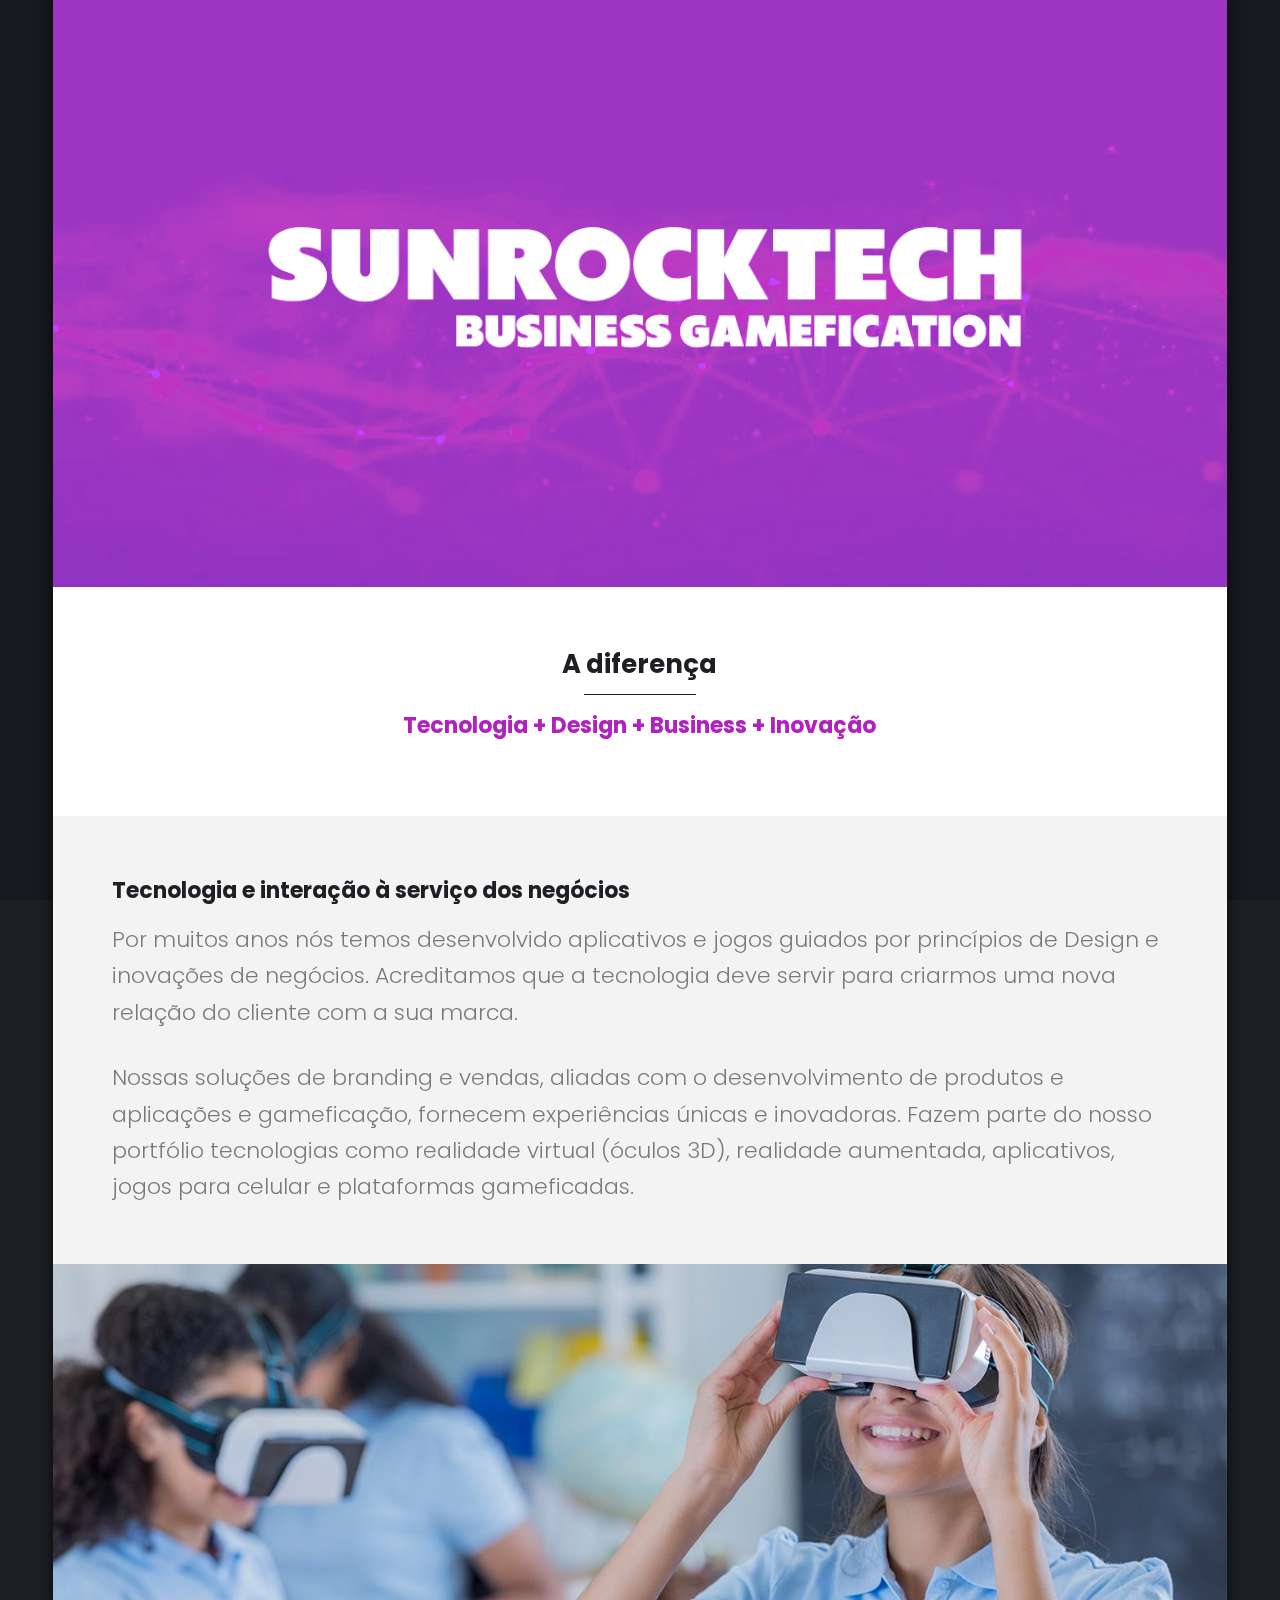
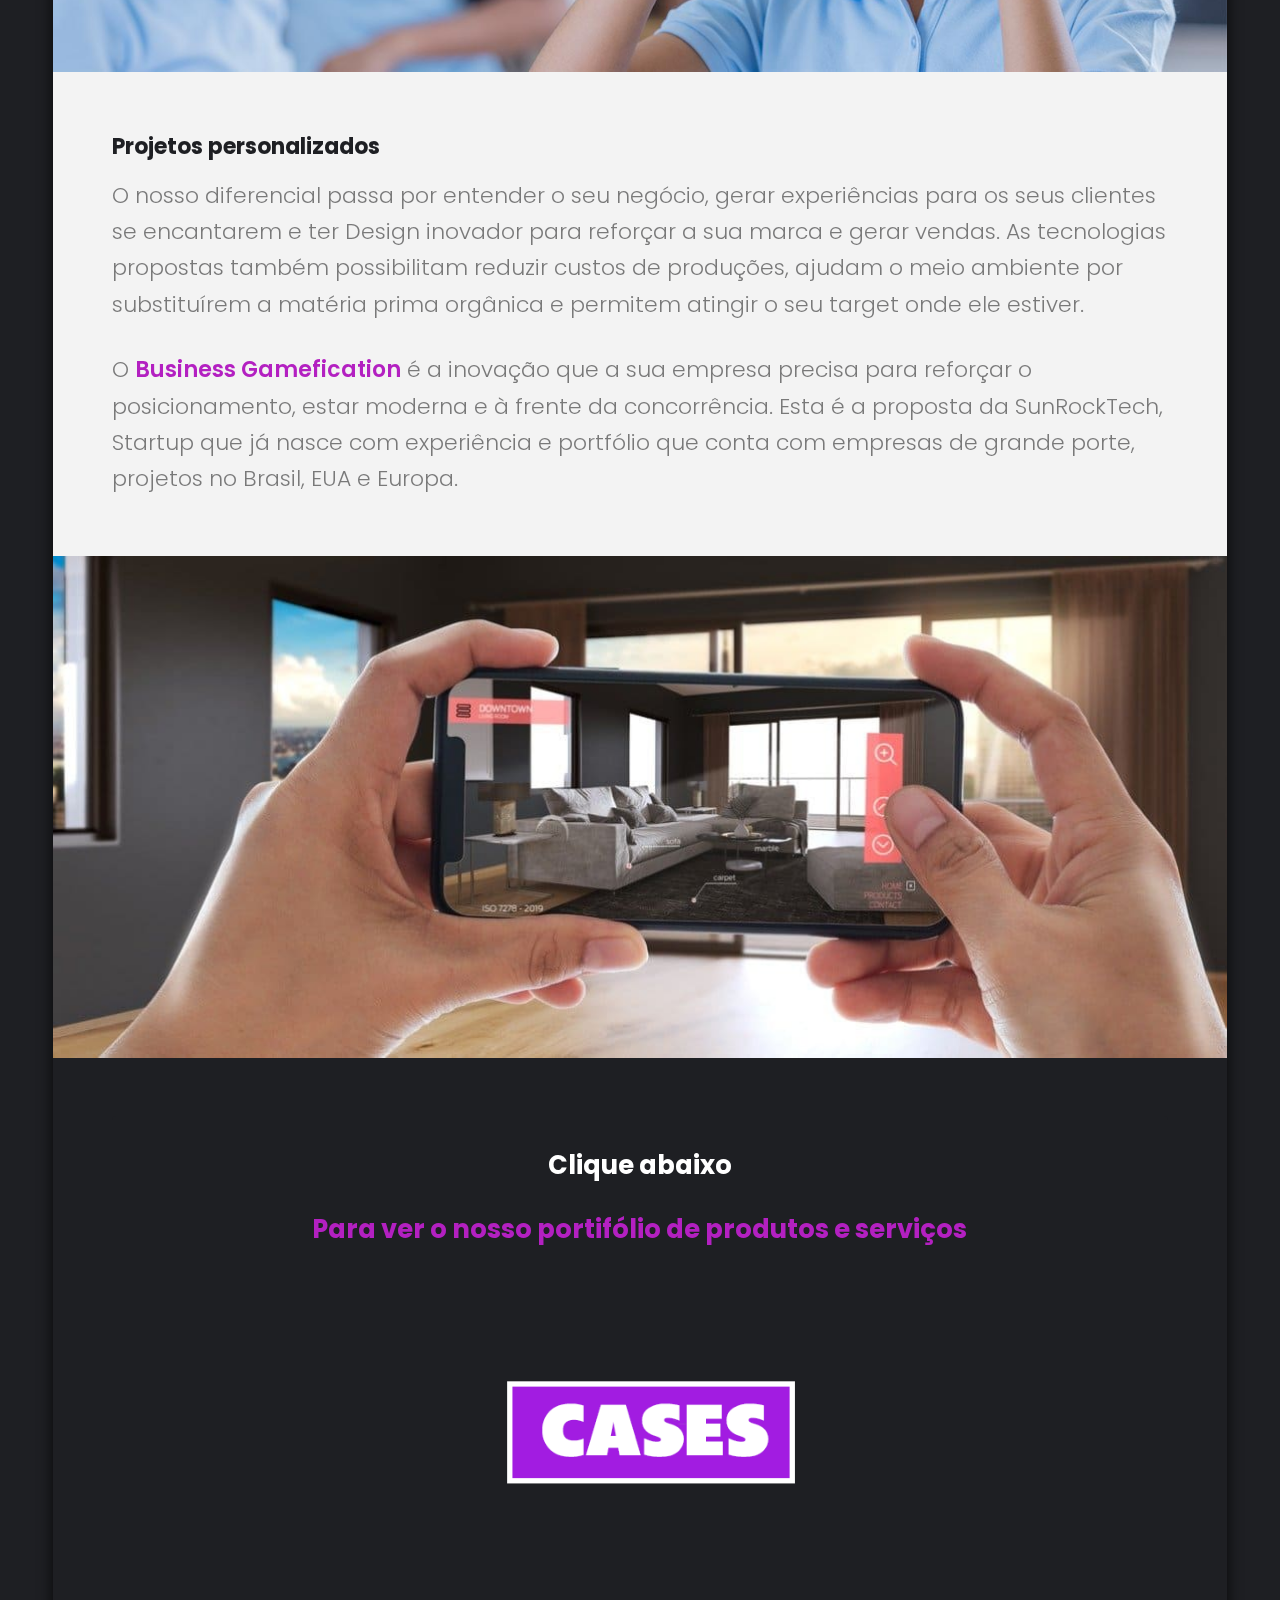
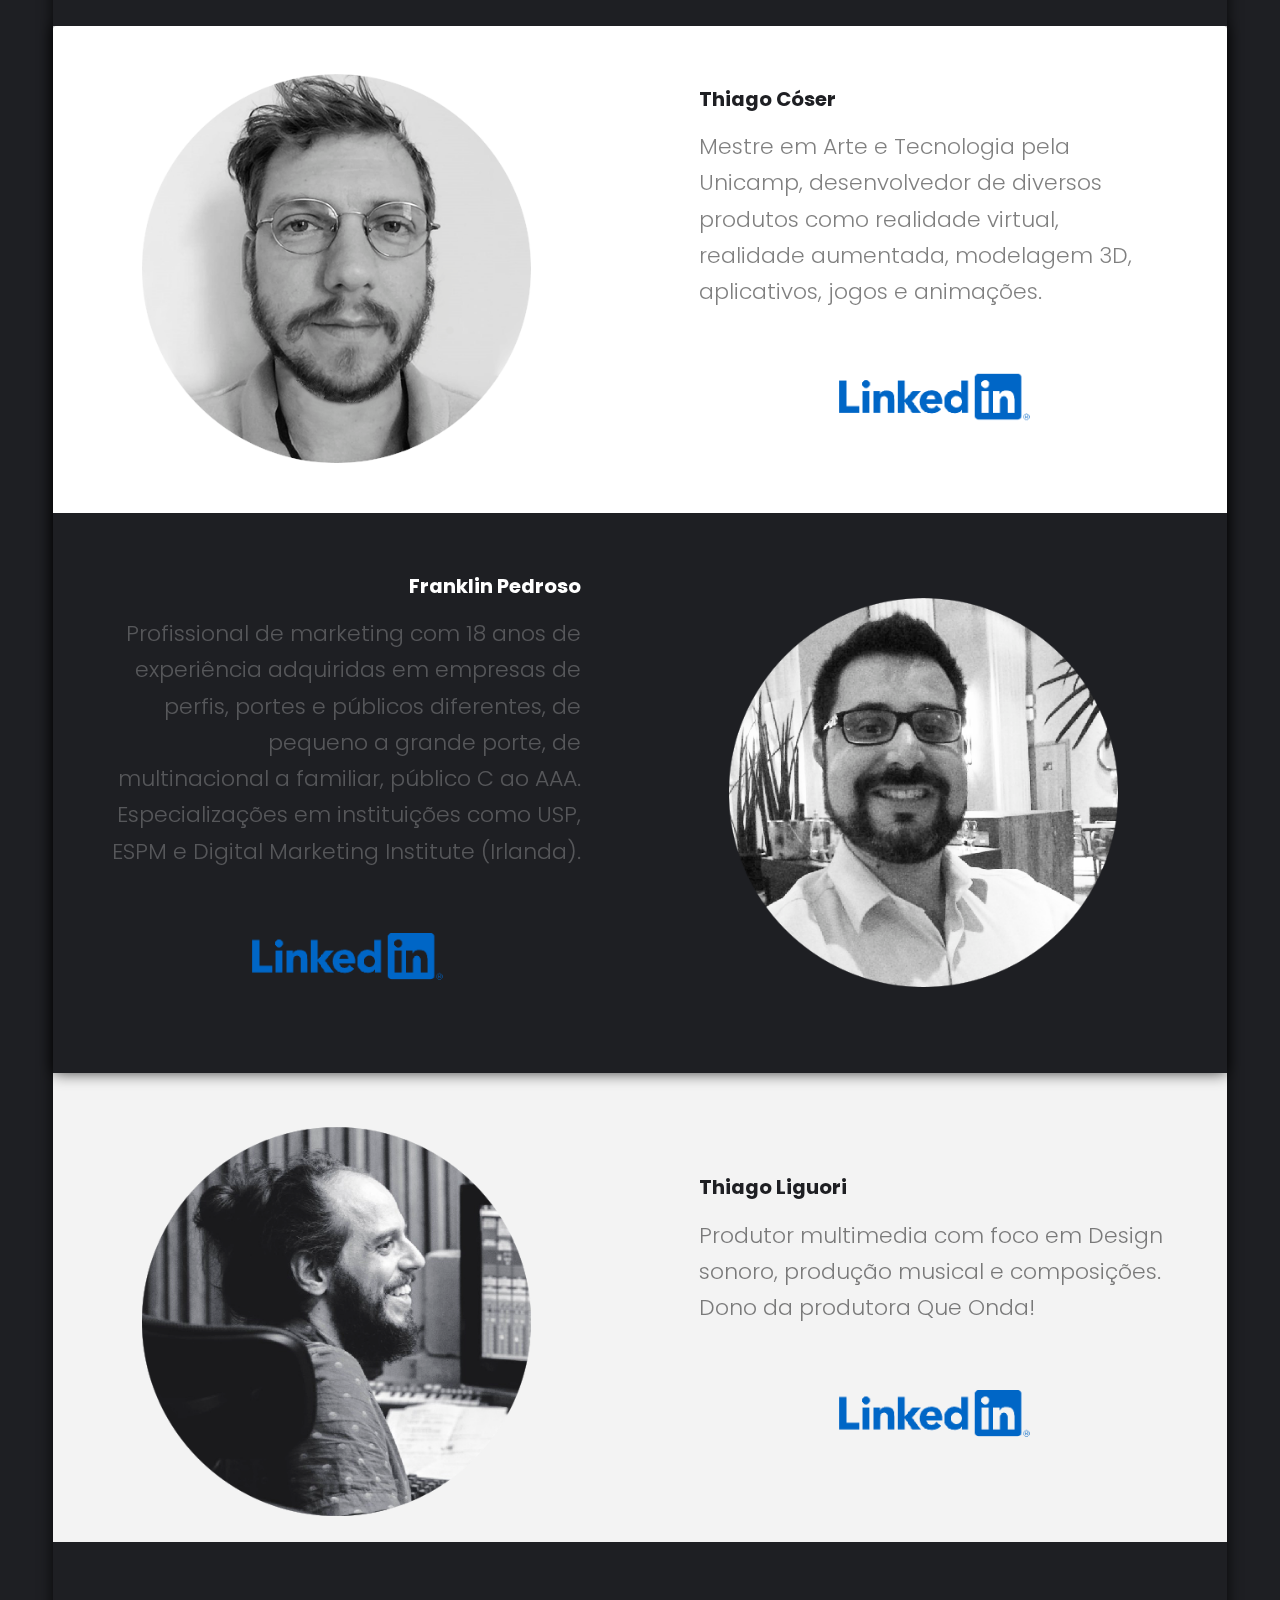
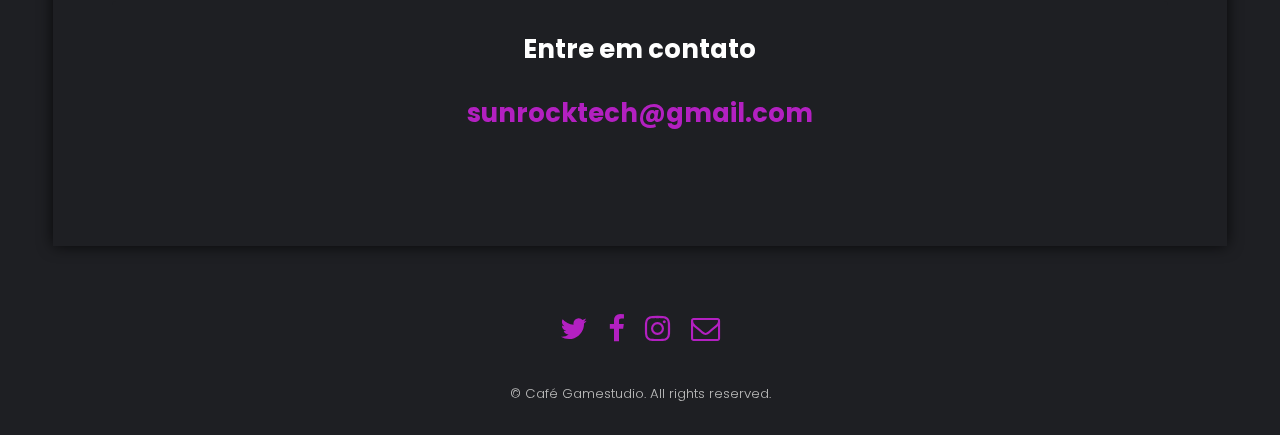
==== commit 1f218558: "Fotos" ====
--- a/sunrocktech/index.html
+++ b/sunrocktech/index.html
@@ -159,7 +159,31 @@
 					</section>
 
 				</div>
-			</section>
+
+
+				<div class="spotlight">
+					<div class="image flush"><img src="images/liguori.png" alt="" /></div>
+					<div class="inner">
+						<h3>Thiago Liguori</h3>
+						<p>Produtor multimedia com foco em Design sonoro, produção musical e composições. Dono da
+							produtora Que Onda! </p>
+
+
+
+						<div class="image fit flush"><a href="https://www.linkedin.com/in/thiago-liguori-3807a345/"><img
+									src="images/in.png" alt="" /></a></div>
+
+
+					</div>
+
+
+
+
+
+			</section>
+
+
+
 
 
 			<!-- Two -->
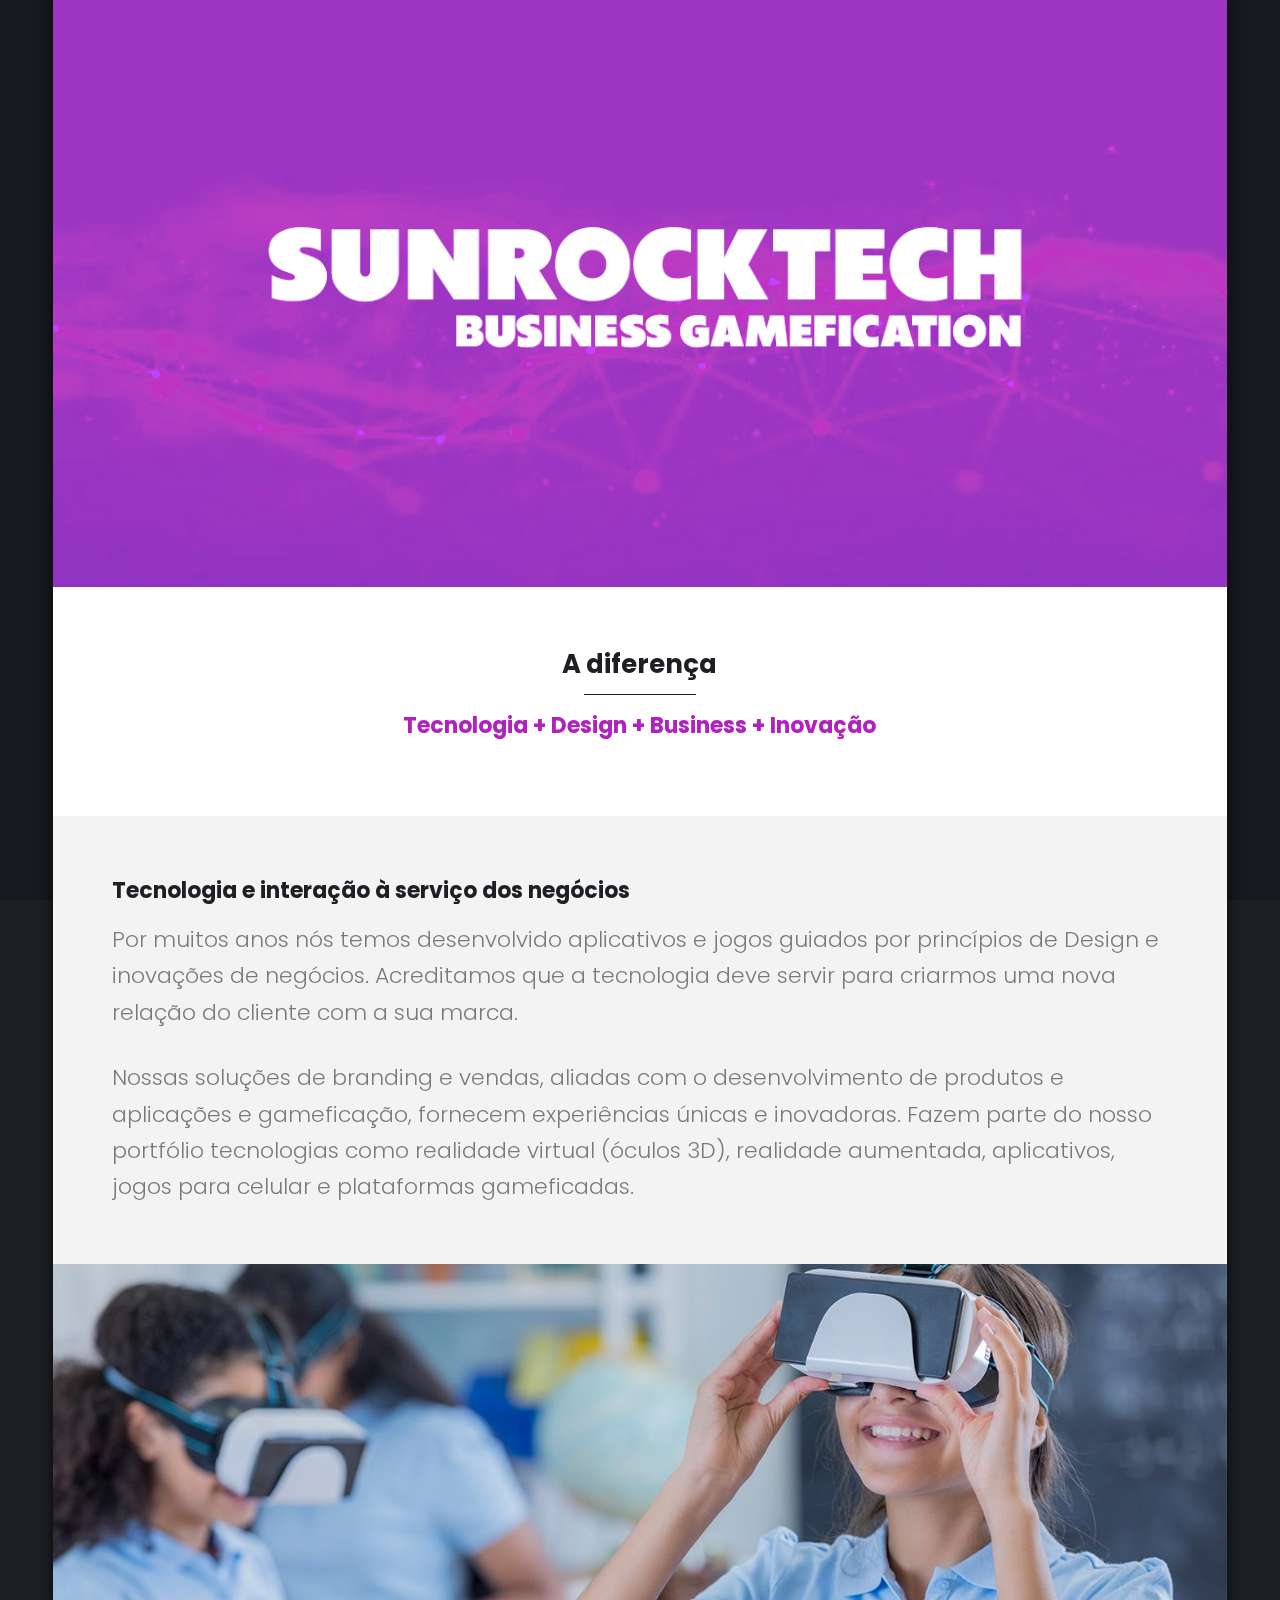
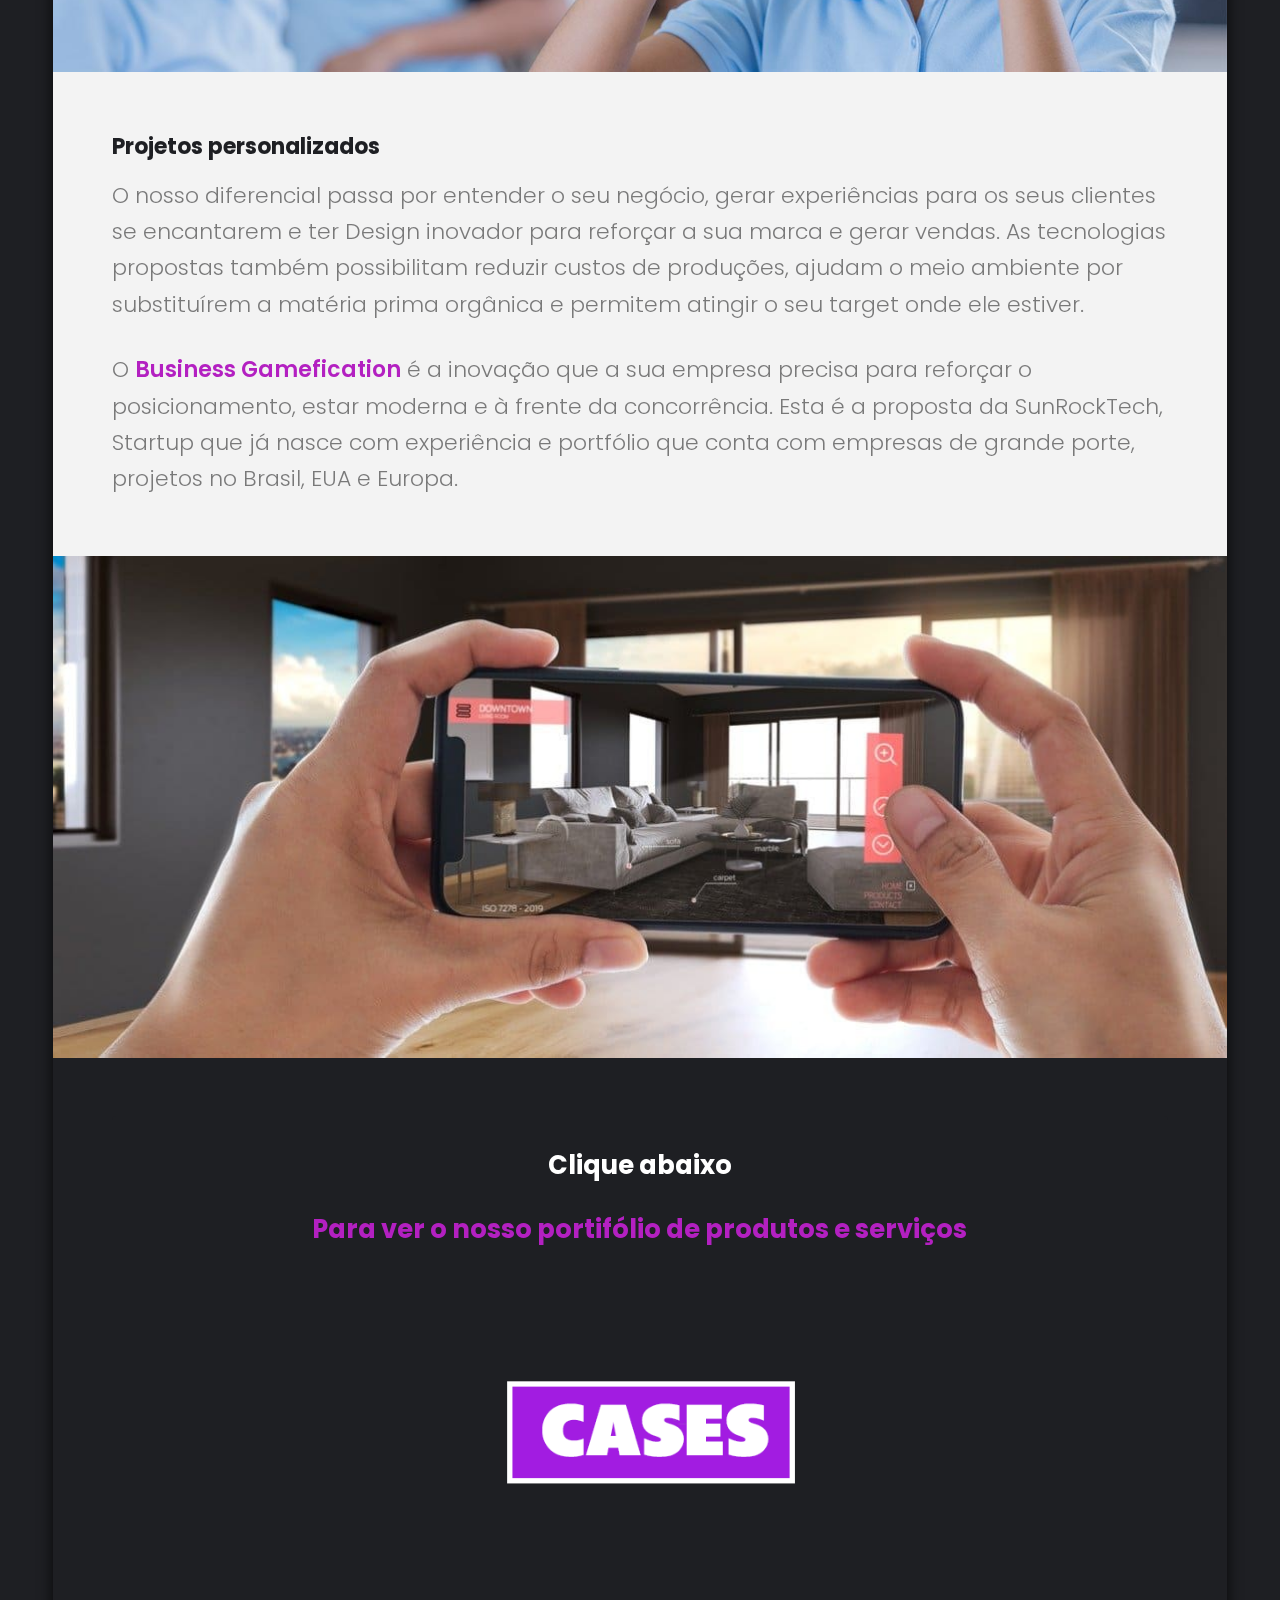
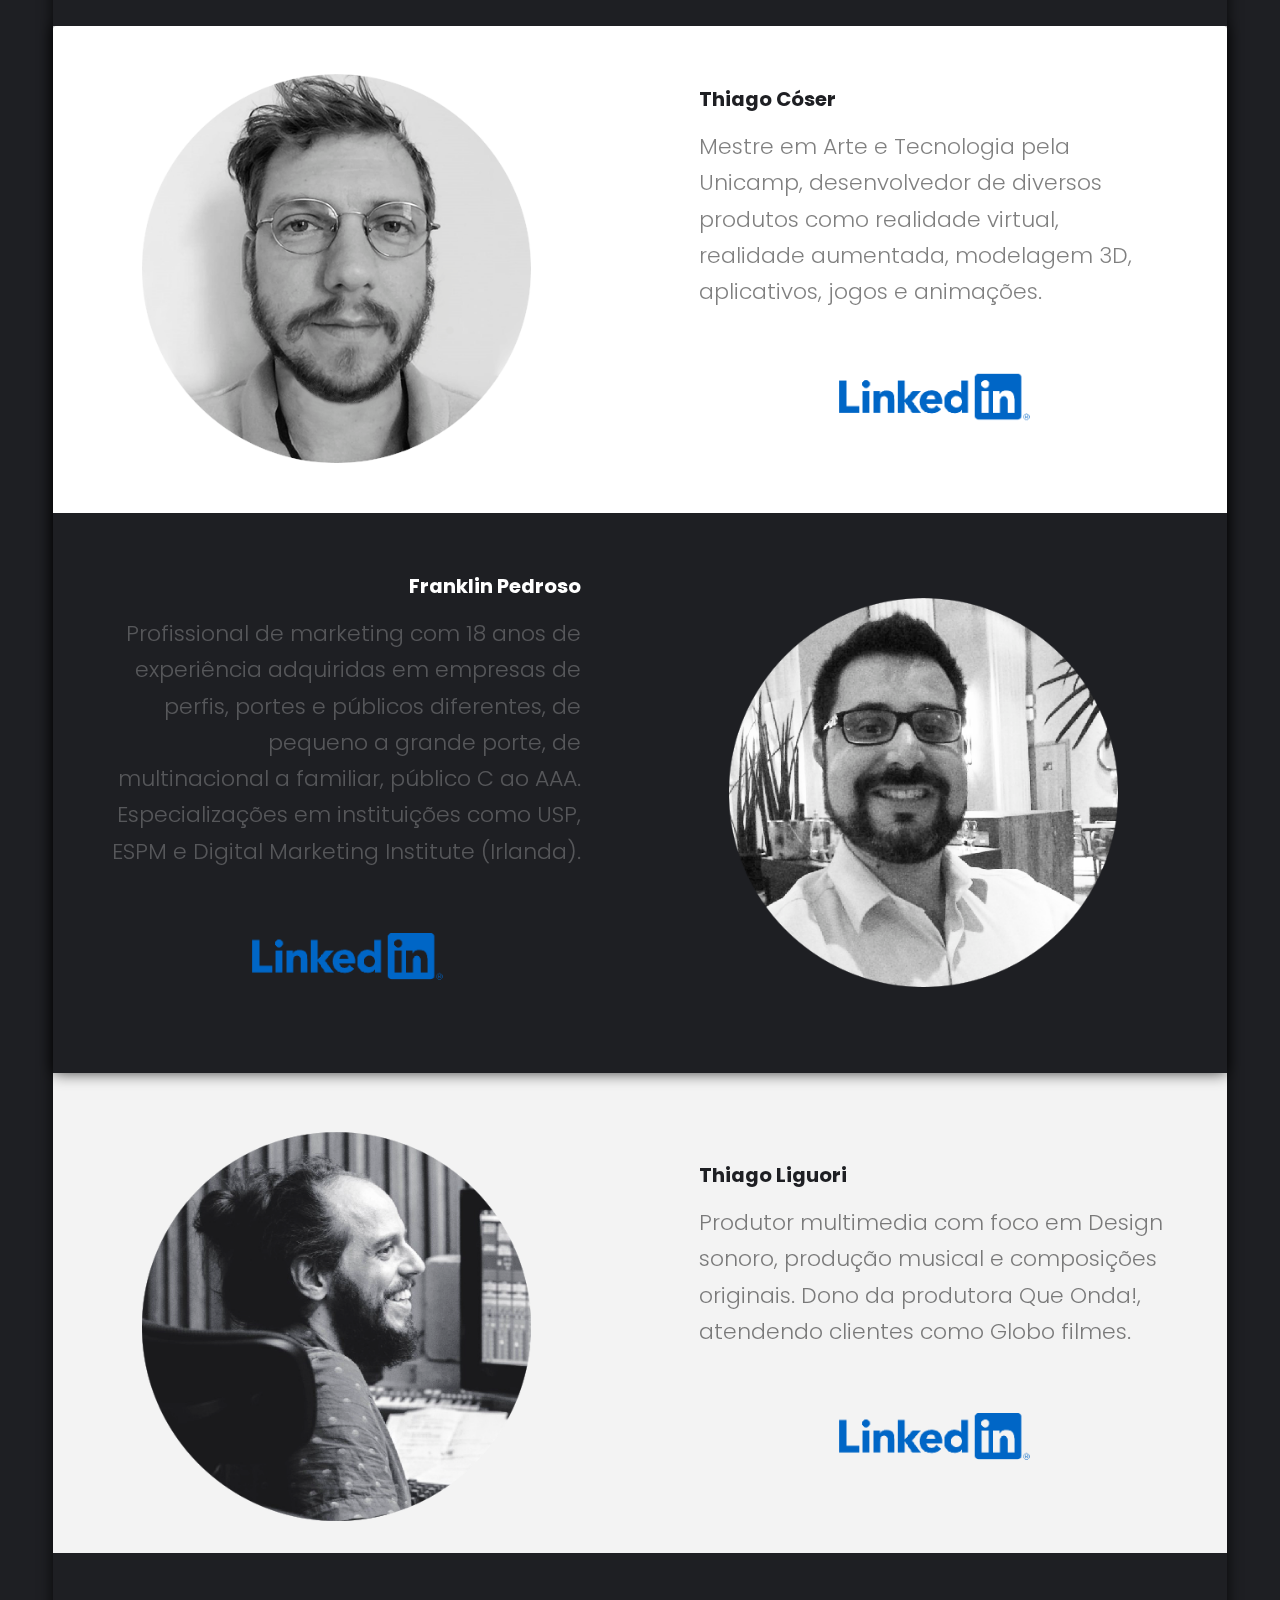
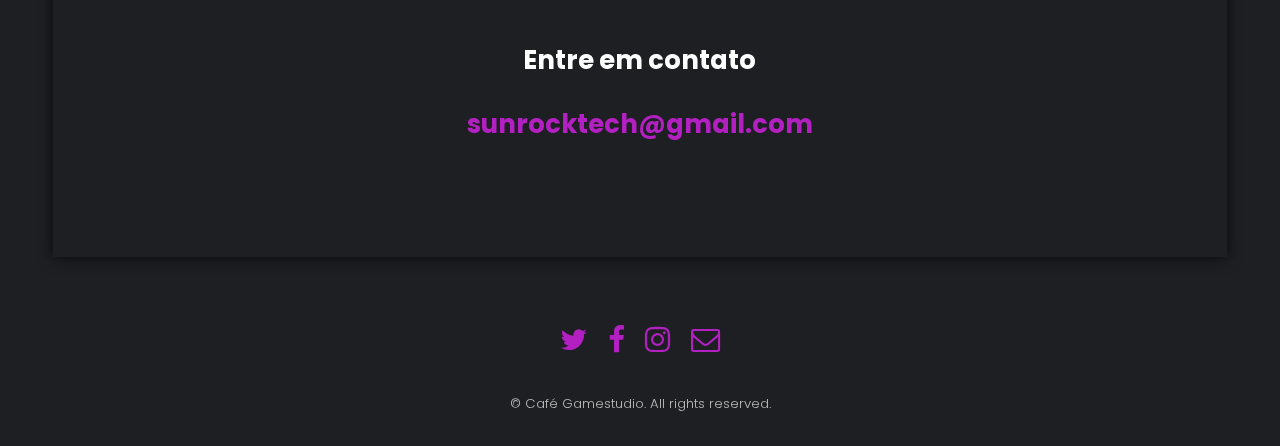
==== commit fdb9511b: "Update index.html" ====
--- a/sunrocktech/index.html
+++ b/sunrocktech/index.html
@@ -165,8 +165,9 @@
 					<div class="image flush"><img src="images/liguori.png" alt="" /></div>
 					<div class="inner">
 						<h3>Thiago Liguori</h3>
-						<p>Produtor multimedia com foco em Design sonoro, produção musical e composições. Dono da
-							produtora Que Onda! </p>
+						<p>Produtor multimedia com foco em Design sonoro, produção musical e composições originais. Dono
+							da
+							produtora Que Onda!, atendendo clientes como Globo filmes.</p>
 
 
 
